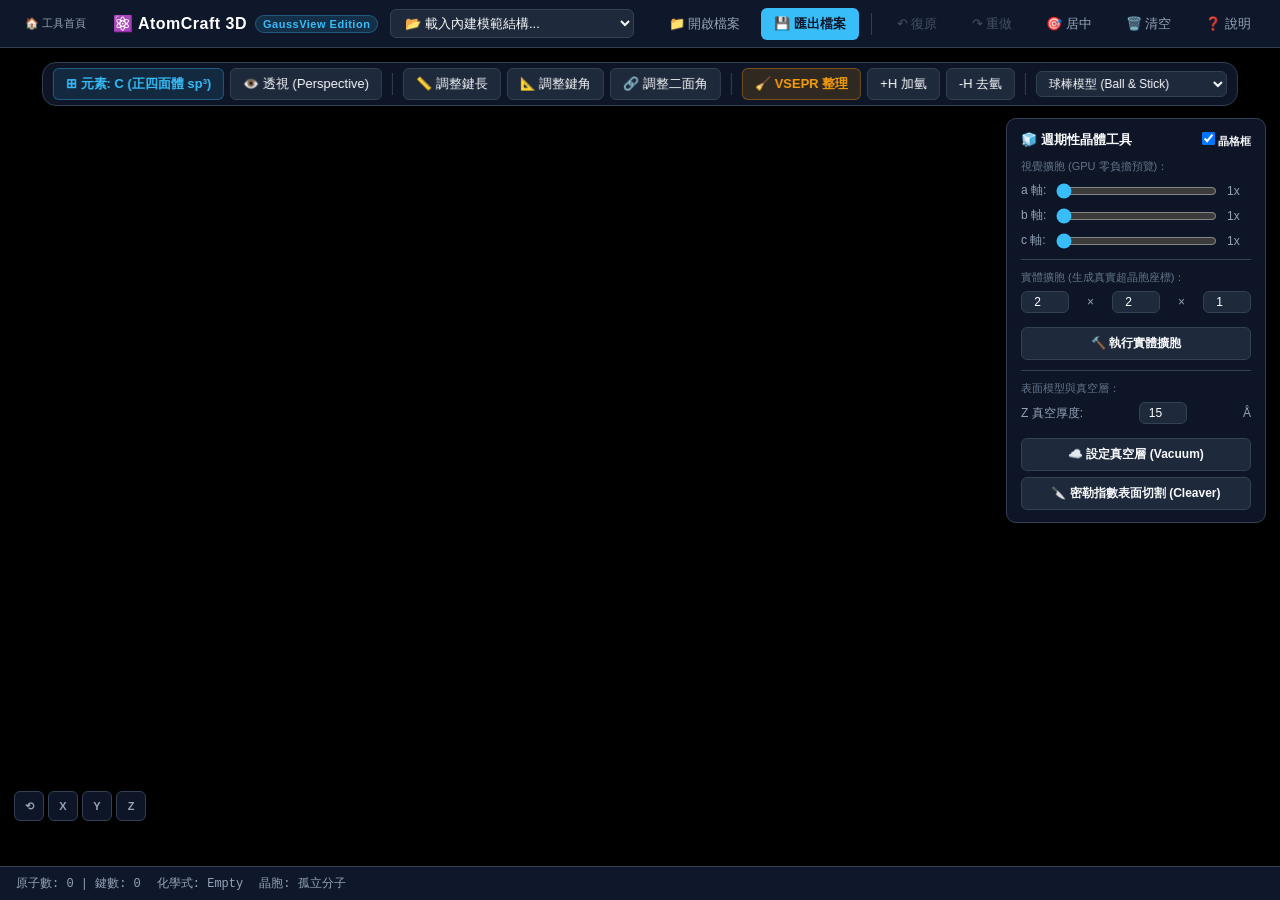
==== atomcraft/index.html @ 15bc182f "增加工具 增加 `atomcraft` 專案，用於3D分子材料模型建模" ====
<!DOCTYPE html>
<html lang="zh-Hant">
<head>
  <meta charset="UTF-8">
  <meta name="viewport" content="width=device-width, initial-scale=1.0">
  <title>AtomCraft 3D | 計算化學與材料建模工具 (GaussView Style Edition)</title>
  <link rel="stylesheet" href="css/style.css">
</head>
<body>

  <!-- ================= 1. 頂部主導覽列 ================= -->
  <header>
    <div class="brand-section">
      <a href="../index.html" class="btn-header" style="text-decoration: none; display: inline-flex; align-items: center; gap: 4px; padding: 4px 8px; font-size: 11px; margin-right: 6px;" title="返回工具箱首頁">🏠 工具首頁</a>
      <div class="brand-title">
        <span>⚛️ AtomCraft 3D</span>
        <span class="brand-badge">GaussView Edition</span>
      </div>
      <select id="preset-selector" class="dropdown-select" onchange="if(this.value) { window.app.loadPreset(this.value); this.value=''; }">
        <option value="" disabled selected>📂 載入內建模範結構...</option>
        <optgroup label="── 孤立小分子 (0D) ──">
          <option value="caffeine">☕ 咖啡因 (Caffeine)</option>
          <option value="benzene">⬡ 苯環 (Benzene)</option>
          <option value="ferrocene">🥪 二茂鐵 (Ferrocene)</option>
          <option value="water">💧 水分子 (Water)</option>
          <option value="methane">⛽ 甲烷 (Methane)</option>
        </optgroup>
        <optgroup label="── 週期性晶體與二維材料 ──">
          <option value="silicon">💎 矽金剛石晶體 (Silicon Bulk)</option>
          <option value="graphene">🕸️ 石墨烯 2D 材料 (Graphene)</option>
          <option value="rutile">🔴 金紅石二氧化鈦 (TiO2 Rutile)</option>
          <option value="nacl">🧂 食鹽晶體 (Rock Salt NaCl)</option>
        </optgroup>
      </select>
    </div>

    <div class="menu-section">
      <button class="btn-header" onclick="document.getElementById('file-input').click()" title="開啟結構檔 (XYZ, GJF, ORCA, POSCAR, CIF, PDB)">
        📁 開啟檔案
      </button>
      <input type="file" id="file-input" style="display: none;" accept=".xyz,.gjf,.com,.inp,.cif,.pdb,.vasp,POSCAR,CONTCAR">

      <button class="btn-header primary" id="btn-open-export">
        💾 匯出檔案
      </button>

      <div class="tool-separator"></div>

      <button class="btn-header" id="btn-undo" onclick="window.app.undo()" title="復原 (Ctrl+Z)" disabled>↶ 復原</button>
      <button class="btn-header" id="btn-redo" onclick="window.app.redo()" title="重做 (Ctrl+Y)" disabled>↷ 重做</button>
      <button class="btn-header" onclick="window.app.centerStructure()" title="居中分子或晶胞">🎯 居中</button>
      <button class="btn-header" onclick="window.app.clearStructure()" title="清空畫布">🗑️ 清空</button>
      <button class="btn-header" onclick="document.getElementById('modal-shortcuts').classList.add('show')" title="快捷鍵說明">❓ 說明</button>
    </div>
  </header>

  <!-- ================= 2. 主 3D 工作視窗 ================= -->
  <main class="workspace">
    <!-- Three.js 畫布容器 (左鍵旋轉、右鍵平移、滾輪縮放、點選原子量測) -->
    <div id="viewport"></div>

    <!-- 頂部 GaussView 風格核心工具列 (Ribbon) -->
    <div class="floating-ribbon">
      <!-- 週期表與替換筆刷按鈕 -->
      <button class="tool-btn elem-picker-btn" id="btn-elem-fragment" title="點擊開啟元素週期表，可自選元素與混成狀態並啟用替換筆刷">
        ⊞ 元素: C (正四面體 sp³)
      </button>

      <!-- 透視 / 正交 投影切換按鈕 -->
      <button class="tool-btn" id="btn-toggle-projection" title="點擊在透視投影與正交投影之間切換">
        👁️ 透視 (Perspective)
      </button>

      <div class="tool-separator"></div>

      <!-- GaussView 三大獨立幾何微調按鈕 -->
      <button class="tool-btn" id="btn-mod-bond" title="選取剛好 2 個原子時啟用：調整鍵長距離" disabled>
        📏 調整鍵長
      </button>
      <button class="tool-btn" id="btn-mod-angle" title="選取剛好 3 個原子時啟用：調整鍵角 (頂點為第2原子)" disabled>
        📐 調整鍵角
      </button>
      <button class="tool-btn" id="btn-mod-dihedral" title="選取剛好 4 個原子時啟用：調整二面角" disabled>
        🔗 調整二面角
      </button>

      <div class="tool-separator"></div>

      <!-- GaussView 掃把按鈕 🧹 -->
      <button class="tool-btn clean-btn" onclick="window.app.runVSEPRClean()" title="GaussView 掃把：VSEPR 快速整理鍵長與幾何構型 (快捷鍵: Space 或 Ctrl+E)">
        🧹 VSEPR 整理
      </button>

      <button class="tool-btn" onclick="window.app.addHydrogens()" title="自動補滿氫 (快捷鍵: H)">
        +H 加氫
      </button>
      <button class="tool-btn" onclick="window.app.removeHydrogens()" title="移除氫原子 (快捷鍵: Shift+H)">
        -H 去氫
      </button>

      <div class="tool-separator"></div>

      <select id="select-style" class="dropdown-select" style="font-size: 12px; padding: 4px 8px;">
        <option value="ball_and_stick" selected>球棒模型 (Ball & Stick)</option>
        <option value="spacefill">空間填充 (Space-filling CPK)</option>
        <option value="stick">棍狀模型 (Stick)</option>
        <option value="wireframe">線框模型 (Wireframe)</option>
      </select>
    </div>

    <!-- 浮動原子替換筆刷提示條 (Brush Mode HUD) -->
    <div class="brush-hud-banner" id="brush-hud" style="display: none;">
      <span id="brush-hud-label">🖌️ 原子替換筆刷啟動中：左鍵點擊原子替換為 <b>C</b></span>
      <button class="btn-exit-brush" id="btn-exit-brush">退出筆刷 (Esc)</button>
    </div>

    <!-- 右側週期性與晶胞擴充面板 (Crystal & Supercell Panel) -->
    <div class="side-panel crystal-panel" id="crystal-panel">
      <div class="panel-header">
        <span>🧊 週期性晶體工具</span>
        <label style="font-size: 11px; cursor: pointer;">
          <input type="checkbox" id="check-cell-box" checked onchange="window.app.renderer.showCellBox=this.checked; window.app.renderer.update(window.app.structure);"> 晶格框
        </label>
      </div>

      <div style="font-size: 11px; color: var(--text-dim); margin-bottom: 8px;">視覺擴胞 (GPU 零負擔預覽)：</div>
      <div class="panel-row">
        <span>a 軸:</span>
        <input type="range" id="slider-na" min="1" max="4" value="1">
        <span id="val-na" style="width: 24px;">1x</span>
      </div>
      <div class="panel-row">
        <span>b 軸:</span>
        <input type="range" id="slider-nb" min="1" max="4" value="1">
        <span id="val-nb" style="width: 24px;">1x</span>
      </div>
      <div class="panel-row">
        <span>c 軸:</span>
        <input type="range" id="slider-nc" min="1" max="4" value="1">
        <span id="val-nc" style="width: 24px;">1x</span>
      </div>

      <div class="tool-separator" style="width: 100%; height: 1px; margin: 10px 0;"></div>

      <div style="font-size: 11px; color: var(--text-dim); margin-bottom: 6px;">實體擴胞 (生成真實超晶胞座標)：</div>
      <div class="panel-row" style="gap: 4px;">
        <input type="number" id="input-expand-na" class="input-num" value="2" min="1" max="10">
        <span>×</span>
        <input type="number" id="input-expand-nb" class="input-num" value="2" min="1" max="10">
        <span>×</span>
        <input type="number" id="input-expand-nc" class="input-num" value="1" min="1" max="10">
      </div>
      <button class="btn-block" id="btn-expand-supercell">🔨 執行實體擴胞</button>

      <div class="tool-separator" style="width: 100%; height: 1px; margin: 10px 0;"></div>

      <div style="font-size: 11px; color: var(--text-dim); margin-bottom: 6px;">表面模型與真空層：</div>
      <div class="panel-row">
        <span>Z 真空厚度:</span>
        <input type="number" id="input-vacuum-thick" class="input-num" value="15" min="0" step="1">
        <span>Å</span>
      </div>
      <button class="btn-block" onclick="window.app.pushHistory(); Crystal.adjustVacuum(window.app.structure, document.getElementById('input-vacuum-thick').value); window.app.renderer.update(window.app.structure); window.app.updateUI(); window.app.showToast('已調整真空層');">
        ☁️ 設定真空層 (Vacuum)
      </button>
      <button class="btn-block" onclick="document.getElementById('modal-cleaver').classList.add('show')" style="margin-top: 6px;">
        🔪 密勒指數表面切割 (Cleaver)
      </button>
    </div>

    <!-- 視角快速對齊控制 (View Gizmo Controls) -->
    <div class="view-controls">
      <button class="view-btn" data-view="reset" title="重設視角視野">⟲</button>
      <button class="view-btn" data-view="x" title="沿 X 軸正視">X</button>
      <button class="view-btn" data-view="y" title="沿 Y 軸正視">Y</button>
      <button class="view-btn" data-view="z" title="沿 Z 軸俯視">Z</button>
    </div>
  </main>

  <!-- ================= 3. 底部狀態列與右下角量測 HUD ================= -->
  <footer>
    <div class="status-group">
      <span id="status-atoms">原子數: 0 | 鍵數: 0</span>
      <span id="status-formula">化學式: Empty</span>
      <span id="status-cell">晶胞: 孤立分子</span>
    </div>
    <div class="status-group">
      <!-- GaussView 1-2-3-4-5 即時量測與選取資訊顯示區 -->
      <span id="status-measurement" class="status-measurement"></span>
    </div>
  </footer>

  <!-- ================= 4. GaussView 風格週期表彈窗 (選取並啟用替換筆刷) ================= -->
  <div class="modal-overlay" id="modal-ptable">
    <div class="modal-card ptable-card">
      <div class="modal-header">
        <h3 style="display: flex; align-items: center; gap: 8px;">
          <span>⊞ 元素週期表 (選取元素並啟用替換筆刷)</span>
        </h3>
        <button class="modal-close" id="btn-close-ptable">&times;</button>
      </div>
      <div class="modal-body" style="padding: 12px 16px;">
        <div class="ptable-grid" id="ptable-grid"></div>

        <div class="hybrid-section">
          <div class="hybrid-header">
            <span id="ptable-selected-title" style="font-weight: 600; color: #fff;">已選中：C (碳 / Carbon - No.6)</span>
            <span style="font-size: 11px; color: var(--text-dim);">點選下方混成幾何，再按「啟用替換筆刷」</span>
          </div>
          <div class="hybrid-list" id="ptable-hybrid-list"></div>
        </div>
      </div>
      <div class="modal-footer">
        <button class="btn-header" onclick="document.getElementById('modal-ptable').classList.remove('show')">取消</button>
        <button class="btn-header primary" id="btn-start-brush" title="左鍵點擊畫布原子替換為所選元素，可連續替換多個原子，按 Esc 退出">
          🖌️ 啟用替換筆刷 (點擊原子替換)
        </button>
      </div>
    </div>
  </div>

  <!-- ================= 5. GaussView 幾何微調非阻塞式懸浮控制板 (Floating Dock，不遮擋分子視野) ================= -->
  <div class="floating-adjust-dock" id="adjust-dock" style="display: none;">
    <div class="adjust-dock-header">
      <span id="adjust-dock-title" style="font-size: 13px; font-weight: 700; color: var(--primary);">📏 調整鍵長</span>
      <button class="btn-dock-close" id="btn-dock-close" title="關閉微調 (Esc)">&times;</button>
    </div>
    <div class="adjust-dock-body">
      <div class="adjust-dock-row">
        <input type="range" id="slider-adjust" style="flex: 1; accent-color: var(--primary); cursor: pointer;">
        <input type="number" id="input-adjust" class="input-num" style="width: 80px; text-align: center;">
        <span id="adjust-dock-unit" style="font-size: 13px; font-weight: 700; color: #fff; width: 18px;">Å</span>
      </div>
      <div class="adjust-dock-modes-row">
        <div class="adjust-mode-item">
          <span id="adjust-mode-label-1" style="font-size: 11px; color: var(--text-muted); font-weight: 600;">原子 1:</span>
          <select id="adjust-mode-1" class="dropdown-select small">
            <option value="fixed" selected>Fixed (固定)</option>
            <option value="group">Move Group (移動基團)</option>
            <option value="atom">Move Atom (單獨移動)</option>
          </select>
        </div>
        <div class="adjust-mode-item">
          <span id="adjust-mode-label-2" style="font-size: 11px; color: var(--text-muted); font-weight: 600;">原子 2:</span>
          <select id="adjust-mode-2" class="dropdown-select small">
            <option value="group" selected>Move Group (移動基團)</option>
            <option value="atom">Move Atom (單獨移動)</option>
            <option value="fixed">Fixed (固定)</option>
          </select>
        </div>
      </div>
    </div>
  </div>

  <!-- ================= 6. 匯出設定彈窗 (Export Modal) ================= -->
  <div class="modal-overlay" id="modal-export">
    <div class="modal-card">
      <div class="modal-header">
        <h3>💾 匯出計算化學輸入檔 / 結構檔</h3>
        <button class="modal-close" id="btn-close-export">&times;</button>
      </div>
      <div class="modal-body">
        <div style="display: flex; gap: 12px;">
          <div class="form-group" style="flex: 1;">
            <label>匯出格式 (Target Format)</label>
            <select id="export-format" class="form-select">
              <option value="gjf" selected>Gaussian Input (*.gjf / *.com)</option>
              <option value="orca">ORCA Input (*.inp)</option>
              <option value="vasp">VASP POSCAR (Direct 分數座標)</option>
              <option value="qe">Quantum ESPRESSO (*.in)</option>
              <option value="xyz">Standard / Extended XYZ (*.xyz)</option>
              <option value="cif">Crystallographic Information (*.cif)</option>
              <option value="pdb">Protein Data Bank (*.pdb)</option>
            </select>
          </div>
          <div class="form-group" style="width: 80px;">
            <label>淨電荷</label>
            <input type="number" id="export-charge" class="form-input" value="0">
          </div>
          <div class="form-group" style="width: 80px;">
            <label>自旋重數</label>
            <input type="number" id="export-mult" class="form-input" value="1" min="1">
          </div>
        </div>

        <div class="form-group">
          <label>計算方法與關鍵字 Header (Route Line)</label>
          <input type="text" id="export-route" class="form-input" value="#p b3lyp/6-31g(d) opt freq">
        </div>

        <div class="form-group">
          <label>輸出內容預覽 (Preview)</label>
          <textarea id="export-preview" class="code-textarea" readonly></textarea>
        </div>
      </div>
      <div class="modal-footer">
        <button class="btn-header" id="btn-copy-export">📋 複製到剪貼簿</button>
        <button class="btn-header primary" id="btn-download-export">⬇️ 下載檔案</button>
      </div>
    </div>
  </div>

  <!-- ================= 7. 表面切割彈窗 (Surface Cleaver Modal) ================= -->
  <div class="modal-overlay" id="modal-cleaver">
    <div class="modal-card" style="width: 480px;">
      <div class="modal-header">
        <h3>🔪 密勒指數表面切割 (Miller Surface Cleaver)</h3>
        <button class="modal-close" onclick="document.getElementById('modal-cleaver').classList.remove('show')">&times;</button>
      </div>
      <div class="modal-body">
        <div class="form-group">
          <label>密勒指數 (Miller Indices h, k, l)</label>
          <div style="display: flex; gap: 8px;">
            <input type="number" id="cleave-h" class="form-input" value="0" style="text-align: center;">
            <input type="number" id="cleave-k" class="form-input" value="0" style="text-align: center;">
            <input type="number" id="cleave-l" class="form-input" value="1" style="text-align: center;">
          </div>
        </div>
        <div class="form-group">
          <label>Slab 切片重複層數 (Layers / Multiplier)</label>
          <input type="number" id="cleave-layers" class="form-input" value="3" min="1" max="10">
        </div>
        <div class="form-group">
          <label>真空層厚度 (Vacuum Thickness in Å)</label>
          <input type="number" id="cleave-vacuum" class="form-input" value="15.0" min="0" step="1">
        </div>
      </div>
      <div class="modal-footer">
        <button class="btn-header" onclick="document.getElementById('modal-cleaver').classList.remove('show')">取消</button>
        <button class="btn-header primary" onclick="
          window.app.pushHistory();
          const h = parseInt(document.getElementById('cleave-h').value, 10);
          const k = parseInt(document.getElementById('cleave-k').value, 10);
          const l = parseInt(document.getElementById('cleave-l').value, 10);
          const layers = parseInt(document.getElementById('cleave-layers').value, 10);
          const vac = parseFloat(document.getElementById('cleave-vacuum').value);
          if (Crystal.cleaveSurface(window.app.structure, h, k, l, layers, vac)) {
            window.app.renderer.resetCamera(window.app.structure);
            window.app.renderer.update(window.app.structure);
            window.app.updateUI();
            window.app.showToast(`已生成 (${h} ${k} ${l}) 表面 Slab 模型`);
          }
          document.getElementById('modal-cleaver').classList.remove('show');
        ">🔪 生成表面 Slab</button>
      </div>
    </div>
  </div>

  <!-- ================= 8. 快捷鍵說明彈窗 (Shortcuts Modal) ================= -->
  <div class="modal-overlay" id="modal-shortcuts">
    <div class="modal-card" style="width: 560px;">
      <div class="modal-header">
        <h3>⌨️ 鍵盤與滑鼠快捷鍵指南 (GaussView Style)</h3>
        <button class="modal-close" onclick="document.getElementById('modal-shortcuts').classList.remove('show')">&times;</button>
      </div>
      <div class="modal-body" style="font-size: 13px; line-height: 1.7;">
        <table style="width: 100%; border-collapse: collapse; color: var(--text-main);">
          <tr style="border-bottom: 1px solid var(--border);">
            <th style="text-align: left; padding: 6px 0; color: var(--primary);">操作 / 按鍵</th>
            <th style="text-align: left; padding: 6px 0; color: var(--primary);">功能說明</th>
          </tr>
          <tr><td style="padding: 5px 0;"><b>滑鼠左鍵拖曳</b></td><td>3D 視角旋轉 (Orbit)</td></tr>
          <tr><td style="padding: 5px 0;"><b>滑鼠右鍵 / 滾輪拖曳</b></td><td>3D 視角平移 (Pan)</td></tr>
          <tr><td style="padding: 5px 0;"><b>滾輪滾動</b></td><td>縮放視野 (Zoom)</td></tr>
          <tr><td style="padding: 5px 0;"><b>點擊原子 (1~4下)</b></td><td>依序量測：第1下顯示坐標，第2下顯示鍵長，第3下顯示鍵角，第4下顯示二面角</td></tr>
          <tr><td style="padding: 5px 0;"><b>點擊第 5 下</b></td><td>自動取消前 4 顆選取，重新從第 1 顆開始循環量測</td></tr>
          <tr><td style="padding: 5px 0;"><b>點擊空白處</b></td><td>取消所有選取，清空量測資訊</td></tr>
          <tr><td style="padding: 5px 0;"><b>替換筆刷模式</b></td><td>點擊週期表啟用筆刷，點擊原子直接置換為該元素，按 Esc 退出</td></tr>
          <tr><td style="padding: 5px 0;"><b>Alt + 左鍵拖曳</b></td><td>旋轉選中的原子群 (Rotate Selected)</td></tr>
          <tr><td style="padding: 5px 0;"><b>Alt + 右鍵拖曳</b></td><td>平移選中的原子群 (Translate Selected)</td></tr>
          <tr><td style="padding: 5px 0;"><b>Ctrl + Z / Ctrl + Y</b></td><td>復原 (Undo) / 重做 (Redo)</td></tr>
          <tr><td style="padding: 5px 0;"><b>Space / Ctrl + E</b></td><td>🧹 觸發 VSEPR 掃把幾何整理</td></tr>
          <tr><td style="padding: 5px 0;"><b>H / Shift + H</b></td><td>自動補氫 (+H) / 移除氫 (-H)</td></tr>
          <tr><td style="padding: 5px 0;"><b>Ctrl + A</b></td><td>全選所有原子</td></tr>
          <tr><td style="padding: 5px 0;"><b>Delete / Backspace</b></td><td>刪除選中的原子</td></tr>
          <tr><td style="padding: 5px 0;"><b>直接拖曳檔案進視窗</b></td><td>支援 XYZ, GJF, ORCA, POSCAR, CIF, PDB</td></tr>
        </table>
      </div>
      <div class="modal-footer">
        <button class="btn-header primary" onclick="document.getElementById('modal-shortcuts').classList.remove('show')">了解</button>
      </div>
    </div>
  </div>

  <!-- ================= 載入函式庫與核心模組 ================= -->
  <!-- 1. Three.js 核心與軌道控制器 (本地離線相容) -->
  <script src="lib/three.min.js"></script>
  <script src="lib/OrbitControls.js"></script>

  <!-- 2. AtomCraft 3D 核心化學與材料模組 -->
  <script src="js/elements.js"></script>
  <script src="js/periodic_table.js"></script>
  <script src="js/structure.js"></script>
  <script src="js/vsepr.js"></script>
  <script src="js/crystal.js"></script>
  <script src="js/adjust_geometry.js"></script>
  <script src="js/parsers.js"></script>
  <script src="js/presets.js"></script>
  <script src="js/renderer.js"></script>
  <script src="js/controls.js"></script>
  <script src="js/app.js"></script>

</body>
</html>
---- atomcraft/css/style.css ----
/* style.css - AtomCraft 3D (GaussView Style Professional Dark Theme) */

:root {
  --bg-main: #0b0f19;
  --bg-panel: rgba(15, 23, 42, 0.92);
  --bg-panel-solid: #0f172a;
  --bg-card: #1e293b;
  --border: #334155;
  --border-light: #475569;
  --primary: #38bdf8;
  --primary-hover: #0ea5e9;
  --primary-glow: rgba(56, 189, 248, 0.25);
  --accent-gold: #f59e0b;
  --accent-gold-hover: #d97706;
  --accent-green: #10b981;
  --accent-red: #ef4444;
  --text-main: #f8fafc;
  --text-muted: #94a3b8;
  --text-dim: #64748b;
  --radius-sm: 6px;
  --radius-md: 10px;
  --radius-lg: 14px;
  --shadow-panel: 0 10px 25px -5px rgba(0, 0, 0, 0.5), 0 8px 10px -6px rgba(0, 0, 0, 0.5);
  --font-mono: ui-monospace, SFMono-Regular, Menlo, Monaco, Consolas, "Liberation Mono", "Courier New", monospace;
}

* {
  box-sizing: border-box;
  margin: 0;
  padding: 0;
}

body {
  font-family: -apple-system, BlinkMacSystemFont, "Segoe UI", Roboto, "Helvetica Neue", Arial, sans-serif;
  background-color: var(--bg-main);
  color: var(--text-main);
  height: 100vh;
  width: 100vw;
  overflow: hidden;
  display: flex;
  flex-direction: column;
  user-select: none;
}

/* ========================================================
   1. 頂部主選單列 (Top Header)
   ======================================================== */
header {
  height: 48px;
  background: var(--bg-panel-solid);
  border-bottom: 1px solid var(--border);
  display: flex;
  align-items: center;
  justify-content: space-between;
  padding: 0 16px;
  z-index: 100;
  flex-shrink: 0;
}

.brand-section {
  display: flex;
  align-items: center;
  gap: 12px;
}

.brand-title {
  font-size: 16px;
  font-weight: 700;
  letter-spacing: 0.5px;
  display: flex;
  align-items: center;
  gap: 8px;
  color: #fff;
}

.brand-badge {
  font-size: 11px;
  font-weight: 600;
  background: rgba(56, 189, 248, 0.15);
  color: var(--primary);
  border: 1px solid rgba(56, 189, 248, 0.3);
  padding: 2px 7px;
  border-radius: 999px;
}

.menu-section {
  display: flex;
  align-items: center;
  gap: 8px;
}

.btn-header {
  background: transparent;
  color: var(--text-muted);
  border: 1px solid transparent;
  padding: 6px 12px;
  font-size: 13px;
  font-weight: 500;
  border-radius: var(--radius-sm);
  cursor: pointer;
  display: inline-flex;
  align-items: center;
  gap: 6px;
  transition: all 0.15s ease;
}

.btn-header:hover:not(:disabled) {
  background: var(--bg-card);
  color: var(--text-main);
  border-color: var(--border);
}

.btn-header:disabled {
  opacity: 0.4;
  cursor: not-allowed;
}

.btn-header.primary {
  background: var(--primary);
  color: #0f172a;
  font-weight: 600;
}

.btn-header.primary:hover {
  background: var(--primary-hover);
  box-shadow: 0 0 12px var(--primary-glow);
}

select.dropdown-select {
  background: var(--bg-card);
  color: var(--text-main);
  border: 1px solid var(--border);
  padding: 5px 10px;
  border-radius: var(--radius-sm);
  font-size: 13px;
  outline: none;
  cursor: pointer;
}

select.dropdown-select:focus {
  border-color: var(--primary);
}

/* ========================================================
   2. 主工作區與頂部 GaussView 工具列 (Ribbon)
   ======================================================== */
.workspace {
  flex: 1;
  position: relative;
  overflow: hidden;
  display: flex;
}

#viewport {
  width: 100%;
  height: 100%;
  position: absolute;
  top: 0;
  left: 0;
  z-index: 1;
}

/* 浮動頂部 GaussView 工具列 */
.floating-ribbon {
  position: absolute;
  top: 14px;
  left: 50%;
  transform: translateX(-50%);
  z-index: 20;
  background: var(--bg-panel);
  backdrop-filter: blur(12px);
  border: 1px solid var(--border);
  border-radius: var(--radius-lg);
  padding: 5px 10px;
  display: flex;
  align-items: center;
  gap: 6px;
  box-shadow: var(--shadow-panel);
}

.tool-separator {
  width: 1px;
  height: 22px;
  background: var(--border);
  margin: 0 4px;
}

.tool-btn {
  background: var(--bg-card);
  color: var(--text-main);
  border: 1px solid var(--border);
  padding: 6px 12px;
  border-radius: var(--radius-sm);
  font-size: 13px;
  font-weight: 500;
  cursor: pointer;
  display: inline-flex;
  align-items: center;
  gap: 6px;
  transition: all 0.15s ease;
  white-space: nowrap;
}

.tool-btn:hover {
  background: #334155;
  border-color: #475569;
}

/* 元素選取器按鈕 */
.tool-btn.elem-picker-btn {
  background: rgba(56, 189, 248, 0.12);
  color: var(--primary);
  border: 1px solid rgba(56, 189, 248, 0.35);
  font-weight: 600;
}

.tool-btn.elem-picker-btn:hover {
  background: var(--primary);
  color: #0f172a;
}

/* GaussView 掃把按鈕 🧹 */
.tool-btn.clean-btn {
  background: rgba(245, 158, 11, 0.15);
  color: var(--accent-gold);
  border: 1px solid rgba(245, 158, 11, 0.35);
  font-weight: 600;
}

.tool-btn.clean-btn:hover {
  background: var(--accent-gold);
  color: #0f172a;
  box-shadow: 0 0 14px rgba(245, 158, 11, 0.4);
}

/* ========================================================
   3. 浮動功能側邊面板 (Side Panels)
   ======================================================== */
.side-panel {
  position: absolute;
  z-index: 20;
  background: var(--bg-panel);
  backdrop-filter: blur(12px);
  border: 1px solid var(--border);
  border-radius: var(--radius-md);
  padding: 12px 14px;
  box-shadow: var(--shadow-panel);
}

/* 右側週期性與擴胞面板 */
.crystal-panel {
  right: 14px;
  top: 70px;
  width: 260px;
}

.panel-header {
  font-size: 13px;
  font-weight: 600;
  color: var(--text-main);
  margin-bottom: 10px;
  display: flex;
  align-items: center;
  justify-content: space-between;
}

.panel-row {
  display: flex;
  align-items: center;
  justify-content: space-between;
  margin-bottom: 8px;
  font-size: 12px;
  color: var(--text-muted);
}

.panel-row input[type="range"] {
  flex: 1;
  margin: 0 10px;
  accent-color: var(--primary);
  cursor: pointer;
}

.input-num {
  width: 48px;
  background: var(--bg-card);
  border: 1px solid var(--border);
  color: #fff;
  padding: 3px 6px;
  border-radius: var(--radius-sm);
  font-size: 12px;
  text-align: center;
}

.btn-block {
  width: 100%;
  background: var(--bg-card);
  border: 1px solid var(--border);
  color: var(--text-main);
  padding: 7px 10px;
  border-radius: var(--radius-sm);
  font-size: 12px;
  font-weight: 600;
  cursor: pointer;
  transition: all 0.15s ease;
  margin-top: 6px;
}

.btn-block:hover {
  background: var(--primary);
  color: #0f172a;
  border-color: var(--primary);
}

/* 浮動原子替換筆刷提示條 (Brush Mode HUD) */
.brush-hud-banner {
  position: absolute;
  top: 66px;
  left: 50%;
  transform: translateX(-50%);
  z-index: 30;
  background: rgba(15, 23, 42, 0.95);
  backdrop-filter: blur(12px);
  border: 1.5px solid var(--accent-gold);
  box-shadow: 0 0 20px rgba(245, 158, 11, 0.35);
  border-radius: var(--radius-md);
  padding: 8px 18px;
  display: flex;
  align-items: center;
  gap: 16px;
  font-size: 13px;
  color: #fff;
}

.btn-exit-brush {
  background: #334155;
  border: 1px solid #64748b;
  color: #f8fafc;
  padding: 4px 12px;
  border-radius: var(--radius-sm);
  font-size: 12px;
  cursor: pointer;
  font-weight: 600;
  transition: all 0.15s ease;
}

.btn-exit-brush:hover {
  background: #ef4444;
  border-color: #ef4444;
}

body.brush-mode-active #viewport {
  cursor: crosshair !important;
}

.tool-btn.active-tool {
  background: var(--primary) !important;
  color: #0f172a !important;
  font-weight: 700;
  border-color: var(--primary) !important;
  box-shadow: 0 0 14px var(--primary-glow);
}

/* ========================================================
   非阻塞式幾何微調懸浮控制板 (Floating Adjust Dock)
   ======================================================== */
.floating-adjust-dock {
  position: absolute;
  bottom: 45px;
  left: 50%;
  transform: translateX(-50%);
  z-index: 25;
  background: rgba(15, 23, 42, 0.92);
  backdrop-filter: blur(14px);
  border: 1.5px solid var(--primary);
  border-radius: var(--radius-md);
  box-shadow: 0 12px 30px rgba(0, 0, 0, 0.6), 0 0 18px var(--primary-glow);
  padding: 10px 16px;
  width: 440px;
  max-width: 90vw;
  display: flex;
  flex-direction: column;
  gap: 8px;
  animation: fadeIn 0.2s ease;
}

.adjust-dock-header {
  display: flex;
  justify-content: space-between;
  align-items: center;
}

.btn-dock-close {
  background: transparent;
  border: none;
  color: var(--text-muted);
  font-size: 20px;
  cursor: pointer;
  line-height: 1;
}

.btn-dock-close:hover {
  color: #fff;
}

.adjust-dock-body {
  display: flex;
  flex-direction: column;
  gap: 6px;
}

.adjust-dock-row {
  display: flex;
  align-items: center;
  gap: 12px;
}

.adjust-dock-modes-row {
  display: flex;
  justify-content: space-between;
  align-items: center;
  gap: 12px;
  margin-top: 4px;
}

.adjust-mode-item {
  display: flex;
  align-items: center;
  gap: 6px;
}

.dropdown-select.small {
  padding: 3px 6px;
  font-size: 11px;
  height: 25px;
  background: var(--bg-card);
  color: #fff;
  border: 1px solid var(--border);
  border-radius: 4px;
}

/* 視角快速對齊控制 (View Gizmo Controls) */
.view-controls {
  position: absolute;
  left: 14px;
  bottom: 45px;
  z-index: 20;
  display: flex;
  gap: 4px;
}

.view-btn {
  background: var(--bg-panel);
  border: 1px solid var(--border);
  color: var(--text-muted);
  width: 30px;
  height: 30px;
  border-radius: var(--radius-sm);
  font-size: 11px;
  font-weight: 700;
  cursor: pointer;
  transition: all 0.15s ease;
}

.view-btn:hover {
  color: #fff;
  border-color: var(--primary);
}

/* ========================================================
   4. 底部狀態列與右下角量測 HUD
   ======================================================== */
footer {
  height: 34px;
  background: var(--bg-panel-solid);
  border-top: 1px solid var(--border);
  display: flex;
  align-items: center;
  justify-content: space-between;
  padding: 0 16px;
  font-size: 12px;
  color: var(--text-muted);
  font-family: var(--font-mono);
  z-index: 100;
  flex-shrink: 0;
}

.status-group {
  display: flex;
  align-items: center;
  gap: 16px;
}

.status-measurement {
  color: var(--accent-gold);
  font-weight: 600;
  display: flex;
  align-items: center;
  gap: 6px;
}

.badge-atom {
  background: #334155;
  color: #38bdf8;
  padding: 1px 6px;
  border-radius: 4px;
  font-weight: 700;
}

/* ========================================================
   5. GaussView 元素週期表彈窗樣式 (Periodic Table Modal)
   ======================================================== */
.ptable-card {
  width: 960px;
  max-width: 95vw;
  max-height: 92vh;
}

.ptable-grid {
  display: grid;
  grid-template-columns: repeat(18, 1fr);
  grid-template-rows: repeat(7, auto);
  gap: 4px;
  margin-bottom: 16px;
  overflow-x: auto;
  padding-bottom: 4px;
}

.ptable-cell {
  background: #1e293b;
  border: 1px solid #334155;
  border-radius: 4px;
  padding: 4px 2px;
  text-align: center;
  cursor: pointer;
  transition: all 0.12s ease;
  min-width: 44px;
  min-height: 48px;
  display: flex;
  flex-direction: column;
  justify-content: center;
}

.ptable-cell:hover {
  transform: translateY(-2px);
  border-color: #60a5fa;
  box-shadow: 0 4px 10px rgba(0,0,0,0.3);
}

.ptable-cell.selected {
  border: 2px solid var(--primary);
  background: rgba(56, 189, 248, 0.2);
  box-shadow: 0 0 12px var(--primary-glow);
}

.ptable-num {
  font-size: 9px;
  color: #64748b;
  line-height: 1;
}

.ptable-sym {
  font-size: 14px;
  font-weight: 700;
  line-height: 1.2;
}

.ptable-name {
  font-size: 10px;
  color: #94a3b8;
  line-height: 1;
}

/* 混成模式幾何選取列 (底部) */
.hybrid-section {
  background: #090d16;
  border: 1px solid var(--border);
  border-radius: var(--radius-md);
  padding: 12px 16px;
  margin-top: 10px;
}

.hybrid-header {
  font-size: 13px;
  color: var(--text-muted);
  margin-bottom: 10px;
  display: flex;
  justify-content: space-between;
  align-items: center;
}

.hybrid-list {
  display: flex;
  gap: 8px;
  flex-wrap: wrap;
}

.btn-hybrid {
  background: #1e293b;
  border: 1px solid #334155;
  color: #e2e8f0;
  padding: 7px 14px;
  border-radius: var(--radius-sm);
  font-size: 12px;
  font-weight: 500;
  cursor: pointer;
  transition: all 0.15s ease;
}

.btn-hybrid:hover {
  background: #334155;
  border-color: #64748b;
}

.btn-hybrid.active {
  background: var(--primary);
  color: #0f172a;
  border-color: var(--primary);
  font-weight: 700;
}

/* ========================================================
   6. 常規對話框與通知 (Modal Dialogs & Toast)
   ======================================================== */
.modal-overlay {
  position: fixed;
  top: 0;
  left: 0;
  width: 100vw;
  height: 100vh;
  background: rgba(0, 0, 0, 0.75);
  backdrop-filter: blur(6px);
  z-index: 200;
  display: none;
  align-items: center;
  justify-content: center;
}

.modal-overlay.show {
  display: flex;
}

.modal-card {
  background: var(--bg-panel-solid);
  border: 1px solid var(--border-light);
  border-radius: var(--radius-lg);
  width: 640px;
  max-width: 90vw;
  max-height: 85vh;
  display: flex;
  flex-direction: column;
  box-shadow: 0 20px 40px rgba(0,0,0,0.6);
  overflow: hidden;
}

.modal-header {
  padding: 14px 20px;
  border-bottom: 1px solid var(--border);
  display: flex;
  align-items: center;
  justify-content: space-between;
}

.modal-header h3 {
  font-size: 16px;
  font-weight: 600;
  color: #fff;
}

.modal-close {
  background: transparent;
  border: none;
  color: var(--text-muted);
  font-size: 22px;
  cursor: pointer;
  line-height: 1;
}

.modal-close:hover {
  color: #fff;
}

.modal-body {
  padding: 16px 20px;
  overflow-y: auto;
  display: flex;
  flex-direction: column;
  gap: 12px;
}

.form-group {
  display: flex;
  flex-direction: column;
  gap: 6px;
}

.form-group label {
  font-size: 12px;
  font-weight: 600;
  color: var(--text-muted);
}

.form-input, .form-select {
  background: var(--bg-card);
  border: 1px solid var(--border);
  color: #fff;
  padding: 8px 12px;
  border-radius: var(--radius-sm);
  font-size: 13px;
  outline: none;
}

.form-input:focus, .form-select:focus {
  border-color: var(--primary);
}

.code-textarea {
  background: #090d16;
  border: 1px solid var(--border);
  color: #38bdf8;
  font-family: var(--font-mono);
  font-size: 12px;
  padding: 12px;
  border-radius: var(--radius-sm);
  height: 220px;
  resize: vertical;
  outline: none;
}

.modal-footer {
  padding: 12px 20px;
  border-top: 1px solid var(--border);
  display: flex;
  justify-content: flex-end;
  gap: 10px;
}

/* 輕量通知 */
.toast-notification {
  position: fixed;
  bottom: 50px;
  left: 50%;
  transform: translateX(-50%) translateY(20px);
  background: rgba(30, 41, 59, 0.95);
  color: #fff;
  border: 1px solid var(--border-light);
  padding: 8px 18px;
  border-radius: 999px;
  font-size: 13px;
  font-weight: 500;
  box-shadow: 0 10px 25px rgba(0,0,0,0.4);
  opacity: 0;
  pointer-events: none;
  transition: all 0.25s cubic-bezier(0.16, 1, 0.3, 1);
  z-index: 300;
}

.toast-notification.show {
  opacity: 1;
  transform: translateX(-50%) translateY(0);
}

body.drag-active {
  outline: 4px dashed var(--primary);
  outline-offset: -8px;
}
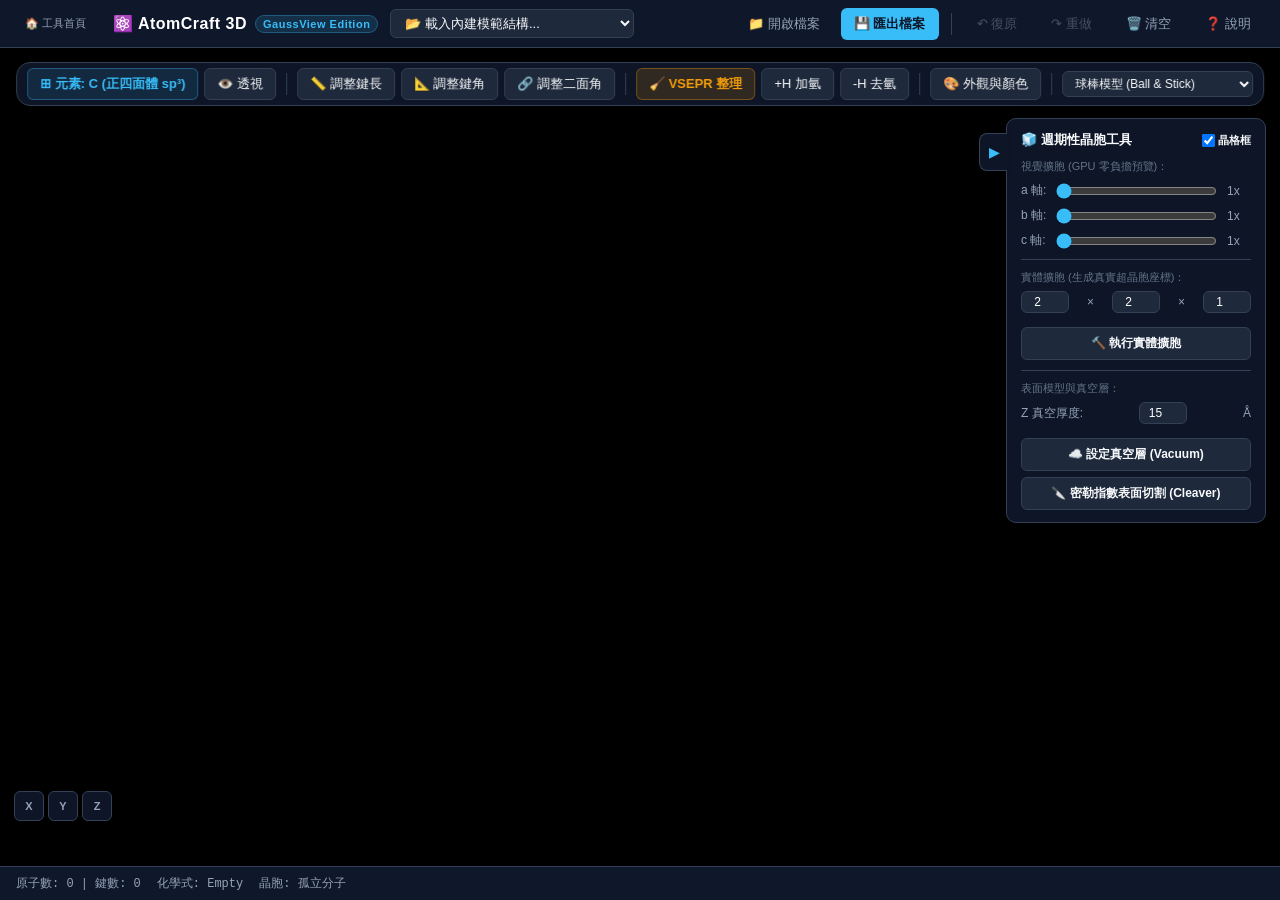
==== commit 4888db82: "版本更新" ====
--- a/atomcraft/index.html
+++ b/atomcraft/index.html
@@ -35,10 +35,10 @@
     </div>
 
     <div class="menu-section">
-      <button class="btn-header" onclick="document.getElementById('file-input').click()" title="開啟結構檔 (XYZ, GJF, ORCA, POSCAR, CIF, PDB)">
+      <button class="btn-header" onclick="document.getElementById('file-input').click()" title="開啟結構檔 (XYZ, GJF, ORCA, VASP, CIF, PDB, Tinker, LAMMPS)">
         📁 開啟檔案
       </button>
-      <input type="file" id="file-input" style="display: none;" accept=".xyz,.gjf,.com,.inp,.cif,.pdb,.vasp,POSCAR,CONTCAR">
+      <input type="file" id="file-input" style="display: none;" accept=".xyz,.gjf,.com,.inp,.cif,.pdb,.vasp,.data,.lammps,.lammpstrj,.dump,.arc,POSCAR,CONTCAR">
 
       <button class="btn-header primary" id="btn-open-export">
         💾 匯出檔案
@@ -48,7 +48,6 @@
 
       <button class="btn-header" id="btn-undo" onclick="window.app.undo()" title="復原 (Ctrl+Z)" disabled>↶ 復原</button>
       <button class="btn-header" id="btn-redo" onclick="window.app.redo()" title="重做 (Ctrl+Y)" disabled>↷ 重做</button>
-      <button class="btn-header" onclick="window.app.centerStructure()" title="居中分子或晶胞">🎯 居中</button>
       <button class="btn-header" onclick="window.app.clearStructure()" title="清空畫布">🗑️ 清空</button>
       <button class="btn-header" onclick="document.getElementById('modal-shortcuts').classList.add('show')" title="快捷鍵說明">❓ 說明</button>
     </div>
@@ -66,21 +65,21 @@
         ⊞ 元素: C (正四面體 sp³)
       </button>
 
-      <!-- 透視 / 正交 投影切換按鈕 -->
+      <!-- 透視 / 正交 投影切換按鈕 (簡化為圖示+中文) -->
       <button class="tool-btn" id="btn-toggle-projection" title="點擊在透視投影與正交投影之間切換">
-        👁️ 透視 (Perspective)
+        👁️ 透視
       </button>
 
       <div class="tool-separator"></div>
 
       <!-- GaussView 三大獨立幾何微調按鈕 -->
-      <button class="tool-btn" id="btn-mod-bond" title="選取剛好 2 個原子時啟用：調整鍵長距離" disabled>
+      <button class="tool-btn" id="btn-mod-bond" title="選取剛好 2 個原子時啟用：調整鍵長距離">
         📏 調整鍵長
       </button>
-      <button class="tool-btn" id="btn-mod-angle" title="選取剛好 3 個原子時啟用：調整鍵角 (頂點為第2原子)" disabled>
+      <button class="tool-btn" id="btn-mod-angle" title="選取剛好 3 個原子時啟用：調整鍵角 (頂點為第2原子)">
         📐 調整鍵角
       </button>
-      <button class="tool-btn" id="btn-mod-dihedral" title="選取剛好 4 個原子時啟用：調整二面角" disabled>
+      <button class="tool-btn" id="btn-mod-dihedral" title="選取剛好 4 個原子時啟用：調整二面角">
         🔗 調整二面角
       </button>
 
@@ -96,6 +95,13 @@
       </button>
       <button class="tool-btn" onclick="window.app.removeHydrogens()" title="移除氫原子 (快捷鍵: Shift+H)">
         -H 去氫
+      </button>
+
+      <div class="tool-separator"></div>
+
+      <!-- 外觀與色彩自訂按鈕 🎨 -->
+      <button class="tool-btn" id="btn-open-appearance" title="設定背景顏色、特定元素樣式與個別原子色彩大小">
+        🎨 外觀與顏色
       </button>
 
       <div class="tool-separator"></div>
@@ -106,19 +112,31 @@
         <option value="stick">棍狀模型 (Stick)</option>
         <option value="wireframe">線框模型 (Wireframe)</option>
       </select>
-    </div>
-
-    <!-- 浮動原子替換筆刷提示條 (Brush Mode HUD) -->
-    <div class="brush-hud-banner" id="brush-hud" style="display: none;">
-      <span id="brush-hud-label">🖌️ 原子替換筆刷啟動中：左鍵點擊原子替換為 <b>C</b></span>
-      <button class="btn-exit-brush" id="btn-exit-brush">退出筆刷 (Esc)</button>
-    </div>
-
-    <!-- 右側週期性與晶胞擴充面板 (Crystal & Supercell Panel) -->
-    <div class="side-panel crystal-panel" id="crystal-panel">
+
+      <!-- 空間填充大小縮放滑桿 (僅在 spacefill 模式顯示) -->
+      <div id="spacefill-scale-wrapper" style="display: none; align-items: center; gap: 4px; margin-left: 2px;">
+        <span style="font-size: 11px; color: var(--text-dim);">尺寸:</span>
+        <input type="range" id="slider-spacefill" min="0.3" max="1.6" step="0.05" value="1.0" style="width: 70px; accent-color: var(--primary); cursor: pointer;">
+        <span id="val-spacefill" style="font-size: 11px; color: #fff; width: 26px;">1.0x</span>
+      </div>
+    </div>
+
+    <!-- 框選多個原子半透明矩形框 (Shift + 左鍵拖曳) -->
+    <div id="marquee-selection-box" class="marquee-selection-box" style="display: none;"></div>
+
+    <!-- 筆刷模式進行中狀態提示條 (HUD) -->
+    <div class="brush-hud" id="brush-hud" style="display: none;">
+      <span id="brush-hud-label">🖌️ 筆刷模式中：點擊原子替換，點擊空白處新增原子</span>
+      <button class="btn-exit-brush" id="btn-exit-brush" title="退出替換/新增筆刷模式 (Esc)">✕ 結束筆刷 (Esc)</button>
+    </div>
+
+    <!-- 右側週期性系統與晶胞工具面板 (可平滑摺疊收合至右側) -->
+    <div class="floating-panel" id="crystal-panel">
+      <!-- 展開/收合標籤切換按鈕 -->
+      <button class="crystal-collapse-btn" id="btn-toggle-crystal-panel" title="收合/展開週期性工具">▶</button>
       <div class="panel-header">
-        <span>🧊 週期性晶體工具</span>
-        <label style="font-size: 11px; cursor: pointer;">
+        <span>🧊 週期性晶胞工具</span>
+        <label style="font-size: 11px; cursor: pointer; display: flex; align-items: center; gap: 3px;">
           <input type="checkbox" id="check-cell-box" checked onchange="window.app.renderer.showCellBox=this.checked; window.app.renderer.update(window.app.structure);"> 晶格框
         </label>
       </div>
@@ -170,7 +188,6 @@
 
     <!-- 視角快速對齊控制 (View Gizmo Controls) -->
     <div class="view-controls">
-      <button class="view-btn" data-view="reset" title="重設視角視野">⟲</button>
       <button class="view-btn" data-view="x" title="沿 X 軸正視">X</button>
       <button class="view-btn" data-view="y" title="沿 Y 軸正視">Y</button>
       <button class="view-btn" data-view="z" title="沿 Z 軸俯視">Z</button>
@@ -247,6 +264,18 @@
             <option value="atom">Move Atom (單獨移動)</option>
             <option value="fixed">Fixed (固定)</option>
           </select>
+        </div>
+      </div>
+
+      <!-- 鍵結拓樸狀態設定 (Bond Type / Topology Selector - 僅在調整鍵長時顯示) -->
+      <div id="adjust-dock-bond-type-row" class="adjust-dock-bond-type-row" style="display: none; margin-top: 8px; padding-top: 8px; border-top: 1px dashed #334155; flex-direction: column; gap: 4px;">
+        <span style="font-size: 11px; color: var(--text-dim); font-weight: 600;">成鍵類型 (Topology):</span>
+        <div class="bond-type-btn-group" id="bond-type-btn-group" style="display: flex; gap: 4px; flex-wrap: wrap;">
+          <button class="btn-bond-type" data-order="0" title="無鍵結 (清除兩原子間連線)">🚫 無鍵結</button>
+          <button class="btn-bond-type active" data-order="1" title="單鍵 (Single Bond)">➖ 單鍵</button>
+          <button class="btn-bond-type" data-order="2" title="雙鍵 (Double Bond)">⚌ 雙鍵</button>
+          <button class="btn-bond-type" data-order="3" title="三鍵 (Triple Bond)">⚞ 三鍵</button>
+          <button class="btn-bond-type" data-order="hb" title="氫鍵 (Hydrogen Bond / 虛線鍵)">⋯ 氫鍵</button>
         </div>
       </div>
     </div>
@@ -271,6 +300,8 @@
               <option value="xyz">Standard / Extended XYZ (*.xyz)</option>
               <option value="cif">Crystallographic Information (*.cif)</option>
               <option value="pdb">Protein Data Bank (*.pdb)</option>
+              <option value="tinker">Tinker Cartesian XYZ (*.arc / *.xyz)</option>
+              <option value="lammps">LAMMPS Data File (*.data / *.lammps)</option>
             </select>
           </div>
           <div class="form-group" style="width: 80px;">
@@ -346,7 +377,94 @@
     </div>
   </div>
 
-  <!-- ================= 8. 快捷鍵說明彈窗 (Shortcuts Modal) ================= -->
+  <!-- ================= 8. 外觀與色彩樣式懸浮面板 (Non-blocking Floating Dock) ================= -->
+  <div class="floating-dock-panel appearance-dock" id="appearance-dock" style="display: none;">
+    <div class="appearance-dock-header">
+      <div style="display: flex; align-items: center; gap: 6px;">
+        <span style="font-size: 14px;">🎨</span>
+        <span style="font-weight: 700; font-size: 13px; color: #fff;">外觀與色彩自訂</span>
+      </div>
+      <button class="modal-close" id="btn-close-appearance" title="關閉外觀面板 (Esc)">&times;</button>
+    </div>
+
+    <div class="appearance-dock-body">
+      <!-- 1. 背景顏色 -->
+      <div class="form-group" style="margin-bottom: 12px;">
+        <label style="font-size: 11px; font-weight: 600; color: #fff; margin-bottom: 4px; display: block;">3D 畫布背景顏色</label>
+        <div style="display: flex; align-items: center; gap: 8px;">
+          <input type="color" id="input-bg-color" value="#131722" class="color-picker-input">
+          <div style="display: flex; gap: 4px; flex-wrap: wrap;">
+            <button class="btn-header small" onclick="window.app.setBackgroundColor('#131722')">深藍黑</button>
+            <button class="btn-header small" onclick="window.app.setBackgroundColor('#000000')">純黑</button>
+            <button class="btn-header small" onclick="window.app.setBackgroundColor('#ffffff')">純白</button>
+            <button class="btn-header small" onclick="window.app.setBackgroundColor('#1e293b')">科研灰</button>
+          </div>
+        </div>
+        <div style="margin-top: 6px;">
+          <span style="font-size: 10px; color: var(--text-dim); display: block; margin-bottom: 2px;">🕒 最近使用的顏色 (點擊直接套用背景):</span>
+          <div class="recent-colors-bar" id="recent-colors-bg"></div>
+        </div>
+      </div>
+
+      <hr style="border: 0; border-top: 1px solid var(--border); margin: 10px 0;">
+
+      <!-- 2. 特定元素全域樣式 -->
+      <div class="form-group" style="margin-bottom: 12px;">
+        <label style="font-size: 11px; font-weight: 600; color: #fff; margin-bottom: 4px; display: block;">特定元素全域樣式 (例如修改所有 Li)</label>
+        <div style="display: grid; grid-template-columns: 1fr 1fr; gap: 8px; align-items: center;">
+          <div>
+            <span style="font-size: 10px; color: var(--text-dim); display: block; margin-bottom: 2px;">目標元素：</span>
+            <select id="select-custom-element" class="dropdown-select small" style="width: 100%;"></select>
+          </div>
+          <div>
+            <span style="font-size: 10px; color: var(--text-dim); display: block; margin-bottom: 2px;">元素顏色：</span>
+            <div style="display: flex; align-items: center; gap: 6px;">
+              <input type="color" id="input-elem-color" class="color-picker-input">
+              <button class="btn-header small" id="btn-apply-elem-color">套用</button>
+            </div>
+          </div>
+        </div>
+        <div style="margin-top: 6px;">
+          <span style="font-size: 10px; color: var(--text-dim); display: block; margin-bottom: 2px;">🕒 最近使用的顏色 (點擊直接套用此元素):</span>
+          <div class="recent-colors-bar" id="recent-colors-elem"></div>
+        </div>
+        <div style="margin-top: 6px; display: flex; align-items: center; gap: 6px;">
+          <span style="font-size: 10px; color: var(--text-dim);">尺寸:</span>
+          <input type="range" id="slider-elem-radius" min="0.3" max="2.5" step="0.05" value="1.0" style="flex: 1; accent-color: var(--primary);">
+          <span id="val-elem-radius" style="font-size: 10px; color: #fff; width: 28px;">1.0x</span>
+          <button class="btn-header small" id="btn-reset-elem-style" title="恢復此元素的預設顏色與尺寸">恢復</button>
+        </div>
+      </div>
+
+      <hr style="border: 0; border-top: 1px solid var(--border); margin: 10px 0;">
+
+      <!-- 3. 目前選中原子單獨自訂 -->
+      <div class="form-group">
+        <div style="display: flex; justify-content: space-between; align-items: center; margin-bottom: 4px;">
+          <label style="font-size: 11px; font-weight: 600; color: #fff;">個別選中原子自訂</label>
+          <span id="label-selected-atoms-count" style="font-size: 10px; color: var(--primary);">已選 0 顆</span>
+        </div>
+        <div style="display: flex; align-items: center; gap: 6px; margin-bottom: 6px;">
+          <span style="font-size: 10px; color: var(--text-dim);">顏色:</span>
+          <input type="color" id="input-atom-color" value="#ff3366" class="color-picker-input">
+          <button class="btn-header small primary" id="btn-apply-atom-color">套用選中</button>
+          <button class="btn-header small" id="btn-reset-atom-style" title="清除選中原子的自訂色彩與半徑">恢復</button>
+        </div>
+        <div style="margin-top: 4px; margin-bottom: 6px;">
+          <span style="font-size: 10px; color: var(--text-dim); display: block; margin-bottom: 2px;">🕒 最近使用的顏色 (點擊直接套用選中原子):</span>
+          <div class="recent-colors-bar" id="recent-colors-atom"></div>
+        </div>
+        <div style="display: flex; align-items: center; gap: 6px;">
+          <span style="font-size: 10px; color: var(--text-dim);">尺寸:</span>
+          <input type="range" id="slider-atom-radius" min="0.3" max="2.5" step="0.05" value="1.0" style="flex: 1; accent-color: var(--primary);">
+          <span id="val-atom-radius" style="font-size: 10px; color: #fff; width: 28px;">1.0x</span>
+          <button class="btn-header small" id="btn-apply-atom-radius">套用</button>
+        </div>
+      </div>
+    </div>
+  </div>
+
+  <!-- ================= 9. 快捷鍵說明彈窗 (Shortcuts Modal) ================= -->
   <div class="modal-overlay" id="modal-shortcuts">
     <div class="modal-card" style="width: 560px;">
       <div class="modal-header">
@@ -362,10 +480,11 @@
           <tr><td style="padding: 5px 0;"><b>滑鼠左鍵拖曳</b></td><td>3D 視角旋轉 (Orbit)</td></tr>
           <tr><td style="padding: 5px 0;"><b>滑鼠右鍵 / 滾輪拖曳</b></td><td>3D 視角平移 (Pan)</td></tr>
           <tr><td style="padding: 5px 0;"><b>滾輪滾動</b></td><td>縮放視野 (Zoom)</td></tr>
+          <tr><td style="padding: 5px 0;"><b>Shift + 左鍵拖曳</b></td><td><b>矩形框選多個原子 (Marquee Select)</b></td></tr>
           <tr><td style="padding: 5px 0;"><b>點擊原子 (1~4下)</b></td><td>依序量測：第1下顯示坐標，第2下顯示鍵長，第3下顯示鍵角，第4下顯示二面角</td></tr>
           <tr><td style="padding: 5px 0;"><b>點擊第 5 下</b></td><td>自動取消前 4 顆選取，重新從第 1 顆開始循環量測</td></tr>
-          <tr><td style="padding: 5px 0;"><b>點擊空白處</b></td><td>取消所有選取，清空量測資訊</td></tr>
-          <tr><td style="padding: 5px 0;"><b>替換筆刷模式</b></td><td>點擊週期表啟用筆刷，點擊原子直接置換為該元素，按 Esc 退出</td></tr>
+          <tr><td style="padding: 5px 0;"><b>點擊空白處</b></td><td>取消所有選取（筆刷模式下為新增原子並自動補氫）</td></tr>
+          <tr><td style="padding: 5px 0;"><b>替換筆刷模式</b></td><td>點擊週期表啟用筆刷，點擊原子直接置換並自動補氫，按 Esc 退出</td></tr>
           <tr><td style="padding: 5px 0;"><b>Alt + 左鍵拖曳</b></td><td>旋轉選中的原子群 (Rotate Selected)</td></tr>
           <tr><td style="padding: 5px 0;"><b>Alt + 右鍵拖曳</b></td><td>平移選中的原子群 (Translate Selected)</td></tr>
           <tr><td style="padding: 5px 0;"><b>Ctrl + Z / Ctrl + Y</b></td><td>復原 (Undo) / 重做 (Redo)</td></tr>
--- a/atomcraft/css/style.css
+++ b/atomcraft/css/style.css
@@ -247,11 +247,67 @@
   box-shadow: var(--shadow-panel);
 }
 
-/* 右側週期性與擴胞面板 */
-.crystal-panel {
+/* 右側週期性與擴胞面板 (支援點擊左側標籤平滑折疊收合) */
+.crystal-panel,
+#crystal-panel {
+  position: absolute;
   right: 14px;
   top: 70px;
   width: 260px;
+  z-index: 20;
+  background: var(--bg-panel);
+  backdrop-filter: blur(12px);
+  border: 1px solid var(--border);
+  border-radius: var(--radius-md);
+  padding: 12px 14px;
+  box-shadow: var(--shadow-panel);
+  transition: transform 0.3s cubic-bezier(0.4, 0, 0.2, 1);
+}
+
+#crystal-panel.collapsed {
+  transform: translateX(calc(100% + 20px));
+}
+
+.crystal-collapse-btn {
+  position: absolute;
+  left: -28px;
+  top: 14px;
+  width: 28px;
+  height: 38px;
+  background: rgba(15, 23, 42, 0.95);
+  border: 1px solid var(--border);
+  border-right: none;
+  border-radius: 8px 0 0 8px;
+  color: var(--primary);
+  font-size: 13px;
+  font-weight: 700;
+  cursor: pointer;
+  display: flex;
+  align-items: center;
+  justify-content: center;
+  box-shadow: -4px 0 10px rgba(0, 0, 0, 0.3);
+  transition: background 0.15s ease, color 0.15s ease;
+}
+
+.crystal-collapse-btn:hover {
+  background: var(--bg-card);
+  color: #fff;
+}
+
+/* 框選多原子半透明藍色虛線矩形 */
+.marquee-selection-box {
+  position: fixed;
+  border: 1.5px dashed #38bdf8;
+  background: rgba(56, 189, 248, 0.18);
+  pointer-events: none;
+  z-index: 100;
+  border-radius: 2px;
+}
+
+.btn-header.small {
+  padding: 3px 8px;
+  font-size: 11px;
+  height: 26px;
 }
 
 .panel-header {
@@ -438,6 +494,34 @@
   border-radius: 4px;
 }
 
+.btn-bond-type {
+  background: var(--bg-card);
+  color: var(--text-muted);
+  border: 1px solid var(--border);
+  border-radius: 4px;
+  padding: 3px 6px;
+  font-size: 11px;
+  cursor: pointer;
+  transition: all 0.15s ease;
+  display: inline-flex;
+  align-items: center;
+  gap: 3px;
+}
+
+.btn-bond-type:hover {
+  background: var(--bg-card-hover);
+  color: #fff;
+  border-color: #64748b;
+}
+
+.btn-bond-type.active {
+  background: rgba(37, 99, 235, 0.25);
+  color: #60a5fa;
+  border-color: var(--primary);
+  font-weight: 700;
+  box-shadow: 0 0 8px rgba(37, 99, 235, 0.4);
+}
+
 /* 視角快速對齊控制 (View Gizmo Controls) */
 .view-controls {
   position: absolute;
@@ -510,31 +594,31 @@
    5. GaussView 元素週期表彈窗樣式 (Periodic Table Modal)
    ======================================================== */
 .ptable-card {
-  width: 960px;
-  max-width: 95vw;
-  max-height: 92vh;
+  width: min(98vw, 1060px);
+  max-width: 98vw;
+  max-height: 94vh;
 }
 
 .ptable-grid {
   display: grid;
-  grid-template-columns: repeat(18, 1fr);
+  grid-template-columns: repeat(18, minmax(0, 1fr));
   grid-template-rows: repeat(7, auto);
-  gap: 4px;
-  margin-bottom: 16px;
-  overflow-x: auto;
-  padding-bottom: 4px;
+  gap: 2px;
+  margin-bottom: 12px;
+  overflow-x: hidden;
+  padding-bottom: 2px;
 }
 
 .ptable-cell {
   background: #1e293b;
   border: 1px solid #334155;
   border-radius: 4px;
-  padding: 4px 2px;
+  padding: 3px 1px;
   text-align: center;
   cursor: pointer;
   transition: all 0.12s ease;
-  min-width: 44px;
-  min-height: 48px;
+  min-width: 0;
+  min-height: 42px;
   display: flex;
   flex-direction: column;
   justify-content: center;
@@ -553,21 +637,24 @@
 }
 
 .ptable-num {
-  font-size: 9px;
+  font-size: 8px;
   color: #64748b;
   line-height: 1;
 }
 
 .ptable-sym {
-  font-size: 14px;
+  font-size: 13px;
   font-weight: 700;
-  line-height: 1.2;
+  line-height: 1.1;
 }
 
 .ptable-name {
-  font-size: 10px;
+  font-size: 8px;
   color: #94a3b8;
   line-height: 1;
+  white-space: nowrap;
+  overflow: hidden;
+  text-overflow: ellipsis;
 }
 
 /* 混成模式幾何選取列 (底部) */
@@ -763,3 +850,95 @@
   outline: 4px dashed var(--primary);
   outline-offset: -8px;
 }
+
+/* ========================================================
+   8. 外觀與色彩樣式懸浮面板 (Appearance Dock & Recent Colors)
+   ======================================================== */
+.appearance-dock {
+  position: absolute;
+  top: 60px;
+  left: 16px;
+  width: 340px;
+  max-width: calc(100vw - 32px);
+  max-height: calc(100vh - 110px);
+  background: rgba(26, 32, 48, 0.90);
+  backdrop-filter: blur(14px);
+  -webkit-backdrop-filter: blur(14px);
+  border: 1px solid var(--border);
+  border-radius: var(--radius-md);
+  box-shadow: 0 12px 35px rgba(0, 0, 0, 0.55);
+  z-index: 50;
+  display: flex;
+  flex-direction: column;
+  pointer-events: auto;
+  animation: dockFadeIn 0.18s cubic-bezier(0.16, 1, 0.3, 1);
+}
+
+@keyframes dockFadeIn {
+  from { opacity: 0; transform: translateY(-8px); }
+  to { opacity: 1; transform: translateY(0); }
+}
+
+.appearance-dock-header {
+  padding: 8px 12px;
+  border-bottom: 1px solid var(--border);
+  display: flex;
+  justify-content: space-between;
+  align-items: center;
+  background: rgba(19, 23, 34, 0.65);
+  border-radius: var(--radius-md) var(--radius-md) 0 0;
+}
+
+.appearance-dock-body {
+  padding: 12px 14px;
+  overflow-y: auto;
+  font-size: 12px;
+}
+
+.color-picker-input {
+  width: 38px;
+  height: 28px;
+  padding: 0;
+  border: 1px solid var(--border);
+  border-radius: 4px;
+  cursor: pointer;
+  background: transparent;
+  vertical-align: middle;
+}
+
+.color-picker-input::-webkit-color-swatch-wrapper {
+  padding: 0;
+}
+.color-picker-input::-webkit-color-swatch {
+  border: none;
+  border-radius: 3px;
+}
+
+.recent-colors-bar {
+  display: flex;
+  align-items: center;
+  gap: 6px;
+  flex-wrap: wrap;
+  min-height: 26px;
+  background: rgba(15, 23, 42, 0.45);
+  padding: 4px 6px;
+  border-radius: 6px;
+  border: 1px dashed #334155;
+}
+
+.recent-color-swatch {
+  width: 20px;
+  height: 20px;
+  border-radius: 50%;
+  border: 1.5px solid rgba(255, 255, 255, 0.85);
+  box-shadow: 0 1px 4px rgba(0, 0, 0, 0.4);
+  cursor: pointer;
+  transition: transform 0.12s ease, border-color 0.12s ease;
+  flex-shrink: 0;
+}
+
+.recent-color-swatch:hover {
+  transform: scale(1.25);
+  border-color: var(--primary);
+}
+
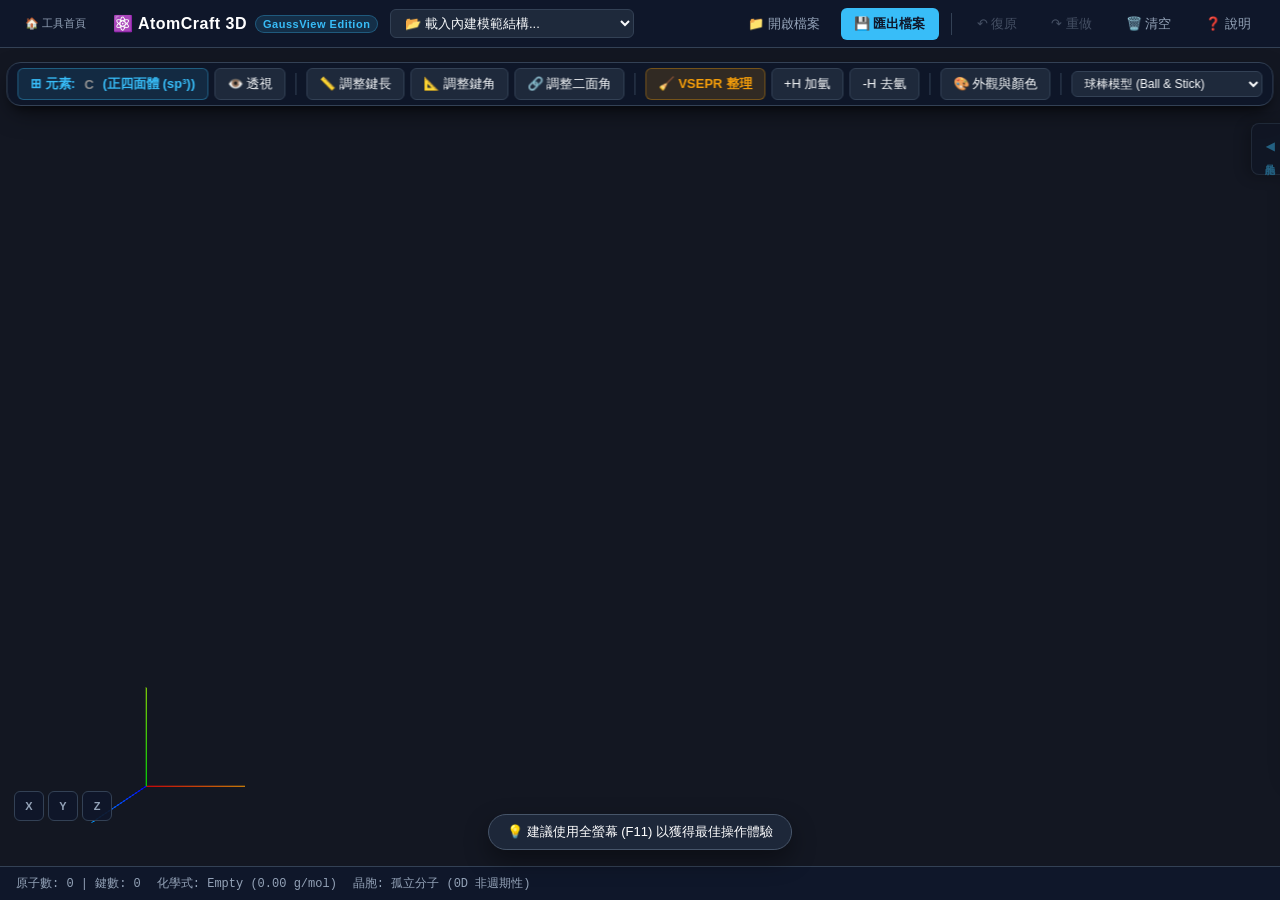
==== commit d39f4d69: "版本更新" ====
--- a/atomcraft/index.html
+++ b/atomcraft/index.html
@@ -130,15 +130,33 @@
       <button class="btn-exit-brush" id="btn-exit-brush" title="退出替換/新增筆刷模式 (Esc)">✕ 結束筆刷 (Esc)</button>
     </div>
 
-    <!-- 右側週期性系統與晶胞工具面板 (可平滑摺疊收合至右側) -->
-    <div class="floating-panel" id="crystal-panel">
-      <!-- 展開/收合標籤切換按鈕 -->
-      <button class="crystal-collapse-btn" id="btn-toggle-crystal-panel" title="收合/展開週期性工具">▶</button>
-      <div class="panel-header">
-        <span>🧊 週期性晶胞工具</span>
-        <label style="font-size: 11px; cursor: pointer; display: flex; align-items: center; gap: 3px;">
-          <input type="checkbox" id="check-cell-box" checked onchange="window.app.renderer.showCellBox=this.checked; window.app.renderer.update(window.app.structure);"> 晶格框
-        </label>
+    <!-- 右側週期性系統與晶胞工具面板 (預設收合至右側邊緣，點擊左側突出標籤可展開) -->
+    <div class="crystal-panel collapsed" id="crystal-panel">
+      <!-- 展開/收合標籤切換按鈕 (抽屜式突出拉籤) -->
+      <button class="crystal-collapse-btn" id="btn-toggle-crystal-panel" title="展開週期性晶胞工具">
+        <span>◀</span><span class="collapse-label">晶胞</span>
+      </button>
+
+      <!-- 獨立內部滾動容器 (確保外層突出標籤不被裁切，且底部保留充裕留白) -->
+      <div class="crystal-panel-content" id="crystal-panel-content">
+        <div class="panel-header">
+          <span>🧊 週期性晶胞工具</span>
+          <label style="font-size: 11px; cursor: pointer; display: flex; align-items: center; gap: 3px;">
+            <input type="checkbox" id="check-cell-box" checked onchange="window.app.renderer.showCellBox=this.checked; window.app.renderer.update(window.app.structure);"> 晶格框
+          </label>
+        </div>
+
+      <!-- 晶胞幾何參數嚴格守恆展示區 (Lattice Fidelity HUD) -->
+      <div id="crystal-lattice-info" style="background: rgba(0, 0, 0, 0.25); border: 1px solid var(--border); border-radius: 6px; padding: 8px; margin-bottom: 10px; font-size: 11px;">
+        <div style="font-weight: 600; color: var(--primary); margin-bottom: 4px; display: flex; justify-content: space-between;">
+          <span>晶格幾何參數</span>
+          <span id="crystal-cell-status" style="font-size: 10px; color: var(--text-dim);">非晶胞</span>
+        </div>
+        <div id="crystal-cell-details" style="line-height: 1.5; color: var(--text-muted); font-family: monospace;">
+          非週期性分子系統<br>
+          （孤立分子無晶胞幾何參數）<br>
+          -
+        </div>
       </div>
 
       <div style="font-size: 11px; color: var(--text-dim); margin-bottom: 8px;">視覺擴胞 (GPU 零負擔預覽)：</div>
@@ -172,18 +190,47 @@
 
       <div class="tool-separator" style="width: 100%; height: 1px; margin: 10px 0;"></div>
 
-      <div style="font-size: 11px; color: var(--text-dim); margin-bottom: 6px;">表面模型與真空層：</div>
+      <!-- 非對稱真空層控制區 (Asymmetric Vacuum Controls) -->
+      <div style="font-size: 11px; color: var(--text-dim); margin-bottom: 6px;">非對稱真空層厚度調整：</div>
+      <div class="panel-row" style="margin-bottom: 6px;">
+        <span>真空方向:</span>
+        <select id="select-vacuum-axis" class="form-select" style="padding: 2px 6px; font-size: 11px; height: 24px; flex: 1;">
+          <option value="z" selected>Z 軸 (表面標準)</option>
+          <option value="y">Y 軸</option>
+          <option value="x">X 軸</option>
+        </select>
+      </div>
+
+      <!-- 當前真空厚度即時診斷資訊 -->
+      <div id="vacuum-analysis-info" style="background: rgba(0, 0, 0, 0.2); border: 1px solid var(--border); border-radius: 4px; padding: 6px; margin-bottom: 6px; font-size: 10px; color: var(--text-muted); line-height: 1.4;">
+        材料厚度: <span id="vac-slab-thick">-</span> Å<br>
+        當前下方: <span id="vac-current-bottom">-</span> Å | 上方: <span id="vac-current-top">-</span> Å<br>
+        總真空: <span id="vac-current-total">-</span> Å (晶格: <span id="vac-current-cell-len">-</span> Å)
+      </div>
+
       <div class="panel-row">
-        <span>Z 真空厚度:</span>
-        <input type="number" id="input-vacuum-thick" class="input-num" value="15" min="0" step="1">
+        <span>上方真空:</span>
+        <input type="number" id="input-vacuum-top" class="input-num" value="15.0" min="0" step="0.5">
         <span>Å</span>
       </div>
-      <button class="btn-block" onclick="window.app.pushHistory(); Crystal.adjustVacuum(window.app.structure, document.getElementById('input-vacuum-thick').value); window.app.renderer.update(window.app.structure); window.app.updateUI(); window.app.showToast('已調整真空層');">
-        ☁️ 設定真空層 (Vacuum)
-      </button>
-      <button class="btn-block" onclick="document.getElementById('modal-cleaver').classList.add('show')" style="margin-top: 6px;">
-        🔪 密勒指數表面切割 (Cleaver)
-      </button>
+      <div class="panel-row">
+        <span>下方真空:</span>
+        <input type="number" id="input-vacuum-bottom" class="input-num" value="0.0" min="0" step="0.5">
+        <span>Å</span>
+      </div>
+
+      <div style="display: flex; gap: 4px; margin-top: 4px; margin-bottom: 6px;">
+        <button class="btn-block" id="btn-vac-center" style="margin: 0; font-size: 11px; padding: 4px 2px;" title="將上方與下方真空厚度設為均等">⚖️ 居中對稱</button>
+        <button class="btn-block" id="btn-vac-bottom-align" style="margin: 0; font-size: 11px; padding: 4px 2px;" title="將材料貼齊底端 (下方真空設為 0)">⬇️ 底端貼齊</button>
+      </div>
+
+      <button class="btn-block" id="btn-apply-vacuum">
+        ☁️ 套用真空層 (Apply Vacuum)
+      </button>
+      <button class="btn-block" id="btn-open-cleaver" style="margin-top: 6px;">
+        🔪 密勒指數表面切割 (MS Cleaver)
+      </button>
+      </div>
     </div>
 
     <!-- 視角快速對齊控制 (View Gizmo Controls) -->
@@ -331,48 +378,99 @@
     </div>
   </div>
 
-  <!-- ================= 7. 表面切割彈窗 (Surface Cleaver Modal) ================= -->
+  <!-- ================= 7. 表面切割彈窗 (Materials Studio Surface Cleaver Modal) ================= -->
   <div class="modal-overlay" id="modal-cleaver">
-    <div class="modal-card" style="width: 480px;">
+    <div class="modal-card" style="width: 520px;">
       <div class="modal-header">
-        <h3>🔪 密勒指數表面切割 (Miller Surface Cleaver)</h3>
+        <h3>🔪 密勒指數表面切割 (Materials Studio Surface Cleaver)</h3>
         <button class="modal-close" onclick="document.getElementById('modal-cleaver').classList.remove('show')">&times;</button>
       </div>
-      <div class="modal-body">
+      <div class="modal-body" style="gap: 14px;">
+        <!-- 1. 密勒指數 (h, k, l) 與快捷預設按鈕 -->
         <div class="form-group">
           <label>密勒指數 (Miller Indices h, k, l)</label>
           <div style="display: flex; gap: 8px;">
-            <input type="number" id="cleave-h" class="form-input" value="0" style="text-align: center;">
-            <input type="number" id="cleave-k" class="form-input" value="0" style="text-align: center;">
-            <input type="number" id="cleave-l" class="form-input" value="1" style="text-align: center;">
-          </div>
-        </div>
+            <input type="number" id="cleave-h" class="form-input" value="0" style="text-align: center; font-weight: 700;">
+            <input type="number" id="cleave-k" class="form-input" value="0" style="text-align: center; font-weight: 700;">
+            <input type="number" id="cleave-l" class="form-input" value="1" style="text-align: center; font-weight: 700;">
+          </div>
+          <div style="display: flex; gap: 6px; margin-top: 6px;">
+            <button type="button" class="btn-preset-hkl" data-hkl="0,0,1" style="flex: 1; padding: 4px; font-size: 11px; background: var(--bg-card); border: 1px solid var(--border); color: #fff; border-radius: 4px; cursor: pointer;">(0 0 1)</button>
+            <button type="button" class="btn-preset-hkl" data-hkl="1,0,0" style="flex: 1; padding: 4px; font-size: 11px; background: var(--bg-card); border: 1px solid var(--border); color: #fff; border-radius: 4px; cursor: pointer;">(1 0 0)</button>
+            <button type="button" class="btn-preset-hkl" data-hkl="1,1,0" style="flex: 1; padding: 4px; font-size: 11px; background: var(--bg-card); border: 1px solid var(--border); color: #fff; border-radius: 4px; cursor: pointer;">(1 1 0)</button>
+            <button type="button" class="btn-preset-hkl" data-hkl="1,1,1" style="flex: 1; padding: 4px; font-size: 11px; background: var(--bg-card); border: 1px solid var(--border); color: #fff; border-radius: 4px; cursor: pointer;">(1 1 1)</button>
+          </div>
+        </div>
+
+        <!-- 2. 幾何解析診斷視窗 (倒易空間晶面間距 d_hkl 與面內基底向量 U, V) -->
+        <div id="cleave-calc-box" style="background: rgba(0, 0, 0, 0.35); border: 1px solid var(--border); border-radius: 6px; padding: 10px; font-size: 11px; line-height: 1.6; font-family: monospace;">
+          <div style="color: var(--text-dim); margin-bottom: 2px;">MS 晶體學解析幾何參數：</div>
+          <div>晶面間距 d_hkl: <span id="cleave-val-dhkl" style="color: var(--primary); font-weight: 700;">-</span></div>
+          <div>面內基向量 u: <span id="cleave-val-u" style="color: #38bdf8;">-</span></div>
+          <div>面內基向量 v: <span id="cleave-val-v" style="color: #38bdf8;">-</span></div>
+        </div>
+
+        <!-- 3. 厚度設定 (按重複層數 or 按目標厚度 Å) -->
         <div class="form-group">
-          <label>Slab 切片重複層數 (Layers / Multiplier)</label>
-          <input type="number" id="cleave-layers" class="form-input" value="3" min="1" max="10">
-        </div>
+          <label>Slab 厚度規格 (Thickness Specification)</label>
+          <div style="display: flex; gap: 14px; font-size: 12px; margin-bottom: 6px;">
+            <label style="cursor: pointer; display: flex; align-items: center; gap: 4px;">
+              <input type="radio" name="cleave-thick-mode" value="layers" checked>
+              重複層數 (Layers)
+            </label>
+            <label style="cursor: pointer; display: flex; align-items: center; gap: 4px;">
+              <input type="radio" name="cleave-thick-mode" value="thickness">
+              目標厚度 (Target Thickness Å)
+            </label>
+          </div>
+          <div style="display: flex; gap: 8px; align-items: center;">
+            <input type="number" id="cleave-layers" class="form-input" value="3" min="1" max="50" style="flex: 1;">
+            <input type="number" id="cleave-target-thickness" class="form-input" value="10.0" min="0.1" step="0.5" style="flex: 1; display: none;">
+            <span id="cleave-thickness-hint" style="font-size: 11px; color: var(--text-dim); min-width: 120px;">≈ 0.00 Å</span>
+          </div>
+        </div>
+
+        <!-- 4. 表面終端截面平移 (Fractional Shift / Termination) -->
         <div class="form-group">
-          <label>真空層厚度 (Vacuum Thickness in Å)</label>
-          <input type="number" id="cleave-vacuum" class="form-input" value="15.0" min="0" step="1">
+          <div style="display: flex; justify-content: space-between; align-items: center;">
+            <label>表面終端平移 (Fractional Shift / Termination)</label>
+            <span id="cleave-shift-val" style="font-size: 12px; color: var(--primary); font-weight: 700; font-family: monospace;">0.00</span>
+          </div>
+          <div style="display: flex; gap: 8px; align-items: center;">
+            <input type="range" id="cleave-shift-slider" min="0" max="1" step="0.02" value="0" style="flex: 1;">
+            <input type="number" id="cleave-shift-input" class="form-input" min="0" max="1" step="0.01" value="0.00" style="width: 70px; text-align: center;">
+          </div>
+          <div style="font-size: 10px; color: var(--text-dim);">沿表面法向微調截面起點 (0.00 ~ 1.00 × d_hkl)，切換頂部/底部化學終端暴露原子層。</div>
+        </div>
+
+        <!-- 5. 獨立非對稱頂底真空層 (Top / Bottom Vacuum) -->
+        <div class="form-group">
+          <label>Slab 真空層厚度 (Vacuum Thickness)</label>
+          <div style="display: flex; gap: 8px;">
+            <div style="flex: 1;">
+              <div style="font-size: 10px; color: var(--text-dim); margin-bottom: 2px;">材料上方真空 (Top Vacuum)</div>
+              <div style="display: flex; align-items: center; gap: 4px;">
+                <input type="number" id="cleave-vac-top" class="form-input" value="15.0" min="0" step="0.5" style="width: 100%;">
+                <span style="font-size: 11px;">Å</span>
+              </div>
+            </div>
+            <div style="flex: 1;">
+              <div style="font-size: 10px; color: var(--text-dim); margin-bottom: 2px;">材料下方真空 (Bottom Vacuum)</div>
+              <div style="display: flex; align-items: center; gap: 4px;">
+                <input type="number" id="cleave-vac-bottom" class="form-input" value="0.0" min="0" step="0.5" style="width: 100%;">
+                <span style="font-size: 11px;">Å</span>
+              </div>
+            </div>
+          </div>
+          <div style="display: flex; gap: 6px; margin-top: 6px;">
+            <button type="button" id="btn-cleave-vac-center" style="flex: 1; padding: 4px 6px; font-size: 11px; background: var(--bg-card); border: 1px solid var(--border); color: #fff; border-radius: 4px; cursor: pointer;">⚖️ 置中對稱 (均分 15 Å)</button>
+            <button type="button" id="btn-cleave-vac-bottom" style="flex: 1; padding: 4px 6px; font-size: 11px; background: var(--bg-card); border: 1px solid var(--border); color: #fff; border-radius: 4px; cursor: pointer;">⬇️ 底端貼齊 (上方 15 Å, 下方 0 Å)</button>
+          </div>
         </div>
       </div>
       <div class="modal-footer">
         <button class="btn-header" onclick="document.getElementById('modal-cleaver').classList.remove('show')">取消</button>
-        <button class="btn-header primary" onclick="
-          window.app.pushHistory();
-          const h = parseInt(document.getElementById('cleave-h').value, 10);
-          const k = parseInt(document.getElementById('cleave-k').value, 10);
-          const l = parseInt(document.getElementById('cleave-l').value, 10);
-          const layers = parseInt(document.getElementById('cleave-layers').value, 10);
-          const vac = parseFloat(document.getElementById('cleave-vacuum').value);
-          if (Crystal.cleaveSurface(window.app.structure, h, k, l, layers, vac)) {
-            window.app.renderer.resetCamera(window.app.structure);
-            window.app.renderer.update(window.app.structure);
-            window.app.updateUI();
-            window.app.showToast(`已生成 (${h} ${k} ${l}) 表面 Slab 模型`);
-          }
-          document.getElementById('modal-cleaver').classList.remove('show');
-        ">🔪 生成表面 Slab</button>
+        <button class="btn-header primary" id="btn-execute-cleave">🔪 生成表面 Slab</button>
       </div>
     </div>
   </div>
--- a/atomcraft/css/style.css
+++ b/atomcraft/css/style.css
@@ -247,51 +247,85 @@
   box-shadow: var(--shadow-panel);
 }
 
-/* 右側週期性與擴胞面板 (支援點擊左側標籤平滑折疊收合) */
+/* 右側週期性與擴胞面板 (支援點擊左側標籤平滑折疊收合，內部捲動並於非全螢幕底部保留安全留白) */
 .crystal-panel,
 #crystal-panel {
   position: absolute;
   right: 14px;
-  top: 70px;
-  width: 260px;
-  z-index: 20;
+  top: 60px;
+  width: 270px;
+  max-height: calc(100% - 74px);
+  z-index: 50;
   background: var(--bg-panel);
-  backdrop-filter: blur(12px);
+  backdrop-filter: blur(14px);
+  -webkit-backdrop-filter: blur(14px);
   border: 1px solid var(--border);
   border-radius: var(--radius-md);
-  padding: 12px 14px;
   box-shadow: var(--shadow-panel);
   transition: transform 0.3s cubic-bezier(0.4, 0, 0.2, 1);
+  display: flex;
+  flex-direction: column;
+  overflow: visible;
+  padding: 0;
 }
 
 #crystal-panel.collapsed {
   transform: translateX(calc(100% + 20px));
 }
 
+.crystal-panel-content {
+  flex: 1;
+  overflow-y: auto;
+  overflow-x: hidden;
+  padding: 14px;
+  padding-bottom: 24px;
+}
+
+.crystal-panel-content::-webkit-scrollbar {
+  width: 5px;
+}
+
+.crystal-panel-content::-webkit-scrollbar-thumb {
+  background: rgba(255, 255, 255, 0.25);
+  border-radius: 3px;
+}
+
 .crystal-collapse-btn {
   position: absolute;
-  left: -28px;
+  left: -36px;
   top: 14px;
-  width: 28px;
-  height: 38px;
-  background: rgba(15, 23, 42, 0.95);
+  width: 36px;
+  min-height: 52px;
+  padding: 6px 2px;
+  background: rgba(15, 23, 42, 0.96);
   border: 1px solid var(--border);
   border-right: none;
   border-radius: 8px 0 0 8px;
   color: var(--primary);
-  font-size: 13px;
+  font-size: 11px;
   font-weight: 700;
   cursor: pointer;
   display: flex;
+  flex-direction: column;
   align-items: center;
   justify-content: center;
-  box-shadow: -4px 0 10px rgba(0, 0, 0, 0.3);
-  transition: background 0.15s ease, color 0.15s ease;
+  gap: 3px;
+  box-shadow: -5px 2px 14px rgba(0, 0, 0, 0.5);
+  transition: background 0.15s ease, color 0.15s ease, box-shadow 0.15s ease;
+  z-index: 60;
+  user-select: none;
 }
 
 .crystal-collapse-btn:hover {
   background: var(--bg-card);
   color: #fff;
+  box-shadow: -6px 2px 16px var(--primary-glow);
+}
+
+.crystal-collapse-btn .collapse-label {
+  writing-mode: vertical-lr;
+  font-size: 10px;
+  letter-spacing: 1px;
 }
 
 /* 框選多原子半透明藍色虛線矩形 */
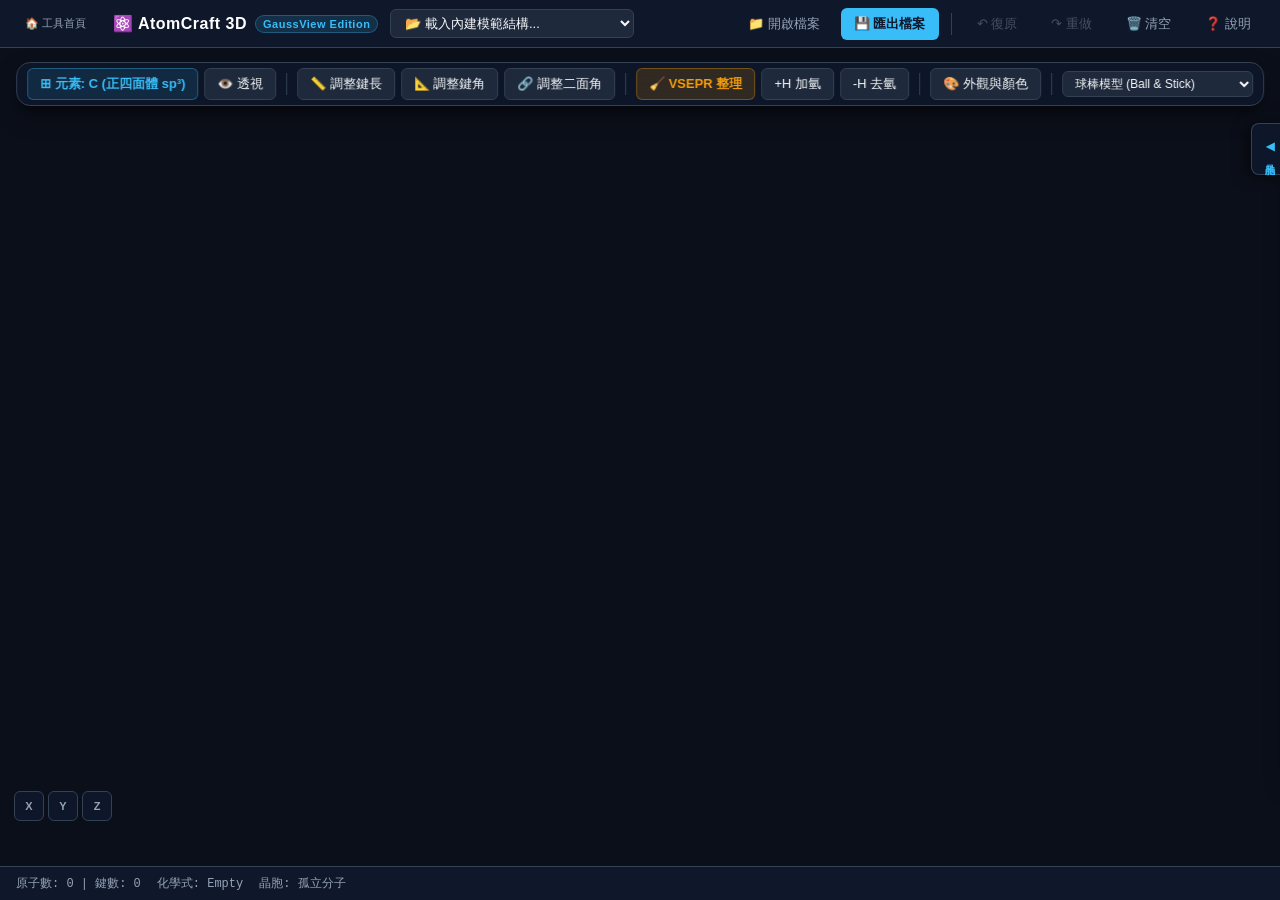
==== commit 446696dc: "feat(atomcraft): add trajectory player, LAMMPS data/dump element mapping, and per-atom mixed display" ====
--- a/atomcraft/index.html
+++ b/atomcraft/index.html
@@ -233,6 +233,39 @@
       </div>
     </div>
 
+    <!-- 動態軌跡播放器控制列 (MD / Optimization / NEB / Scan Trajectory Player) -->
+    <div class="trajectory-player-bar" id="trajectory-player-bar" style="display: none;">
+      <div class="traj-ctrl-group">
+        <button class="traj-btn" id="btn-traj-first" title="跳至第一影格 (Home)">⏮</button>
+        <button class="traj-btn" id="btn-traj-prev" title="上一影格 (← 鍵)">◀</button>
+        <button class="traj-btn traj-play-btn" id="btn-traj-play" title="播放 / 暫停 (空白鍵)">▶</button>
+        <button class="traj-btn" id="btn-traj-next" title="下一影格 (→ 鍵)">▶</button>
+        <button class="traj-btn" id="btn-traj-last" title="跳至最後影格 (End)">⏭</button>
+      </div>
+
+      <div class="traj-slider-group">
+        <input type="range" id="slider-traj-frame" min="0" max="0" value="0" step="1" class="traj-scrubber">
+        <div class="traj-meta-info">
+          <span id="label-traj-frame" class="traj-frame-badge">Frame 1 / 1</span>
+          <span id="label-traj-info" class="traj-info-text"></span>
+        </div>
+      </div>
+
+      <div class="traj-opt-group">
+        <select id="select-traj-speed" class="dropdown-select small" title="播放速率">
+          <option value="0.25">0.25×</option>
+          <option value="0.5">0.5×</option>
+          <option value="1" selected>1.0×</option>
+          <option value="2">2.0×</option>
+          <option value="5">5.0×</option>
+          <option value="10">10.0×</option>
+        </select>
+        <button class="traj-btn active" id="btn-traj-loop" title="循環播放切換">🔁</button>
+        <button class="traj-btn" id="btn-traj-load-data" title="載入對應 LAMMPS Data 檔以自動對應原子元素" style="display: none; font-size: 11px; padding: 3px 6px;">📂 載入 Data 檔</button>
+        <button class="traj-btn close-btn" id="btn-traj-close" title="隱藏軌跡播放列">&times;</button>
+      </div>
+    </div>
+
     <!-- 視角快速對齊控制 (View Gizmo Controls) -->
     <div class="view-controls">
       <button class="view-btn" data-view="x" title="沿 X 軸正視">X</button>
@@ -269,13 +302,14 @@
         <div class="hybrid-section">
           <div class="hybrid-header">
             <span id="ptable-selected-title" style="font-weight: 600; color: #fff;">已選中：C (碳 / Carbon - No.6)</span>
-            <span style="font-size: 11px; color: var(--text-dim);">點選下方混成幾何，再按「啟用替換筆刷」</span>
+            <span id="ptable-selected-hint" style="font-size: 11px; color: var(--text-dim);">點選「單一原子」替換單一原子；或選取混成幾何以片段接枝</span>
           </div>
           <div class="hybrid-list" id="ptable-hybrid-list"></div>
         </div>
       </div>
       <div class="modal-footer">
         <button class="btn-header" onclick="document.getElementById('modal-ptable').classList.remove('show')">取消</button>
+        <button class="btn-header accent" id="btn-replace-selected" style="display: none;" title="直接將畫布上當前選中的原子替換為所選元素">🔄 替換選中原子</button>
         <button class="btn-header primary" id="btn-start-brush" title="左鍵點擊畫布原子替換為所選元素，可連續替換多個原子，按 Esc 退出">
           🖌️ 啟用替換筆刷 (點擊原子替換)
         </button>
@@ -336,32 +370,50 @@
         <button class="modal-close" id="btn-close-export">&times;</button>
       </div>
       <div class="modal-body">
-        <div style="display: flex; gap: 12px;">
-          <div class="form-group" style="flex: 1;">
-            <label>匯出格式 (Target Format)</label>
-            <select id="export-format" class="form-select">
-              <option value="gjf" selected>Gaussian Input (*.gjf / *.com)</option>
-              <option value="orca">ORCA Input (*.inp)</option>
-              <option value="vasp">VASP POSCAR (Direct 分數座標)</option>
-              <option value="qe">Quantum ESPRESSO (*.in)</option>
-              <option value="xyz">Standard / Extended XYZ (*.xyz)</option>
-              <option value="cif">Crystallographic Information (*.cif)</option>
-              <option value="pdb">Protein Data Bank (*.pdb)</option>
-              <option value="tinker">Tinker Cartesian XYZ (*.arc / *.xyz)</option>
-              <option value="lammps">LAMMPS Data File (*.data / *.lammps)</option>
-            </select>
-          </div>
-          <div class="form-group" style="width: 80px;">
-            <label>淨電荷</label>
+        <!-- 匯出格式選取 -->
+        <div class="form-group">
+          <label for="export-format">匯出格式 (Target Format)</label>
+          <select id="export-format" class="form-select">
+            <option value="gjf" selected>Gaussian Input (*.gjf / *.com)</option>
+            <option value="orca">ORCA Input (*.inp)</option>
+            <option value="vasp">VASP POSCAR (*.vasp / POSCAR)</option>
+            <option value="qe">Quantum ESPRESSO (*.in)</option>
+            <option value="xyz">Standard / Extended XYZ (*.xyz)</option>
+            <option value="cif">Crystallographic Information (*.cif)</option>
+            <option value="pdb">Protein Data Bank (*.pdb)</option>
+            <option value="tinker">Tinker Cartesian XYZ (*.arc / *.xyz)</option>
+            <option value="lammps">LAMMPS Data File (*.data / *.lammps)</option>
+          </select>
+        </div>
+
+        <!-- Gaussian / ORCA 專用化學狀態設定 (淨電荷與自旋重數，獨立排版寬敞不重疊) -->
+        <div id="group-export-chem-opt" style="display: flex; gap: 14px;">
+          <div class="form-group" style="flex: 1; min-width: 0;">
+            <label for="export-charge">淨電荷 (Charge)</label>
             <input type="number" id="export-charge" class="form-input" value="0">
           </div>
-          <div class="form-group" style="width: 80px;">
-            <label>自旋重數</label>
+          <div class="form-group" style="flex: 1; min-width: 0;">
+            <label for="export-mult">自旋重數 (Multiplicity: 2S+1)</label>
             <input type="number" id="export-mult" class="form-input" value="1" min="1">
           </div>
         </div>
 
-        <div class="form-group">
+        <!-- VASP 專用座標模式選取 (倒座標 / 分數座標 vs 卡氏座標) -->
+        <div class="form-group" id="group-export-vasp-coord" style="display: none; background: rgba(0, 0, 0, 0.25); padding: 10px 14px; border-radius: 6px; border: 1px solid var(--border);">
+          <label style="font-weight: 600; color: var(--primary); font-size: 12px; margin-bottom: 4px;">VASP 座標模式 (Coordinate Mode)</label>
+          <div style="display: flex; gap: 24px; font-size: 13px; align-items: center; margin-top: 4px;">
+            <label style="cursor: pointer; display: flex; align-items: center; gap: 6px;">
+              <input type="radio" name="vasp-coord-mode" value="direct" checked style="cursor: pointer;">
+              <span>倒座標 / 分數座標 (Direct / Fractional)</span>
+            </label>
+            <label style="cursor: pointer; display: flex; align-items: center; gap: 6px;">
+              <input type="radio" name="vasp-coord-mode" value="cartesian" style="cursor: pointer;">
+              <span>卡氏座標 / 笛卡爾座標 (Cartesian / Å)</span>
+            </label>
+          </div>
+        </div>
+
+        <div class="form-group" id="group-export-route">
           <label>計算方法與關鍵字 Header (Route Line)</label>
           <input type="text" id="export-route" class="form-input" value="#p b3lyp/6-31g(d) opt freq">
         </div>
@@ -378,100 +430,125 @@
     </div>
   </div>
 
-  <!-- ================= 7. 表面切割彈窗 (Materials Studio Surface Cleaver Modal) ================= -->
-  <div class="modal-overlay" id="modal-cleaver">
-    <div class="modal-card" style="width: 520px;">
-      <div class="modal-header">
-        <h3>🔪 密勒指數表面切割 (Materials Studio Surface Cleaver)</h3>
-        <button class="modal-close" onclick="document.getElementById('modal-cleaver').classList.remove('show')">&times;</button>
-      </div>
-      <div class="modal-body" style="gap: 14px;">
-        <!-- 1. 密勒指數 (h, k, l) 與快捷預設按鈕 -->
-        <div class="form-group">
-          <label>密勒指數 (Miller Indices h, k, l)</label>
-          <div style="display: flex; gap: 8px;">
-            <input type="number" id="cleave-h" class="form-input" value="0" style="text-align: center; font-weight: 700;">
-            <input type="number" id="cleave-k" class="form-input" value="0" style="text-align: center; font-weight: 700;">
-            <input type="number" id="cleave-l" class="form-input" value="1" style="text-align: center; font-weight: 700;">
-          </div>
-          <div style="display: flex; gap: 6px; margin-top: 6px;">
-            <button type="button" class="btn-preset-hkl" data-hkl="0,0,1" style="flex: 1; padding: 4px; font-size: 11px; background: var(--bg-card); border: 1px solid var(--border); color: #fff; border-radius: 4px; cursor: pointer;">(0 0 1)</button>
-            <button type="button" class="btn-preset-hkl" data-hkl="1,0,0" style="flex: 1; padding: 4px; font-size: 11px; background: var(--bg-card); border: 1px solid var(--border); color: #fff; border-radius: 4px; cursor: pointer;">(1 0 0)</button>
-            <button type="button" class="btn-preset-hkl" data-hkl="1,1,0" style="flex: 1; padding: 4px; font-size: 11px; background: var(--bg-card); border: 1px solid var(--border); color: #fff; border-radius: 4px; cursor: pointer;">(1 1 0)</button>
-            <button type="button" class="btn-preset-hkl" data-hkl="1,1,1" style="flex: 1; padding: 4px; font-size: 11px; background: var(--bg-card); border: 1px solid var(--border); color: #fff; border-radius: 4px; cursor: pointer;">(1 1 1)</button>
-          </div>
-        </div>
-
-        <!-- 2. 幾何解析診斷視窗 (倒易空間晶面間距 d_hkl 與面內基底向量 U, V) -->
-        <div id="cleave-calc-box" style="background: rgba(0, 0, 0, 0.35); border: 1px solid var(--border); border-radius: 6px; padding: 10px; font-size: 11px; line-height: 1.6; font-family: monospace;">
-          <div style="color: var(--text-dim); margin-bottom: 2px;">MS 晶體學解析幾何參數：</div>
-          <div>晶面間距 d_hkl: <span id="cleave-val-dhkl" style="color: var(--primary); font-weight: 700;">-</span></div>
-          <div>面內基向量 u: <span id="cleave-val-u" style="color: #38bdf8;">-</span></div>
-          <div>面內基向量 v: <span id="cleave-val-v" style="color: #38bdf8;">-</span></div>
-        </div>
-
-        <!-- 3. 厚度設定 (按重複層數 or 按目標厚度 Å) -->
-        <div class="form-group">
-          <label>Slab 厚度規格 (Thickness Specification)</label>
-          <div style="display: flex; gap: 14px; font-size: 12px; margin-bottom: 6px;">
-            <label style="cursor: pointer; display: flex; align-items: center; gap: 4px;">
-              <input type="radio" name="cleave-thick-mode" value="layers" checked>
-              重複層數 (Layers)
-            </label>
-            <label style="cursor: pointer; display: flex; align-items: center; gap: 4px;">
-              <input type="radio" name="cleave-thick-mode" value="thickness">
-              目標厚度 (Target Thickness Å)
-            </label>
-          </div>
-          <div style="display: flex; gap: 8px; align-items: center;">
-            <input type="number" id="cleave-layers" class="form-input" value="3" min="1" max="50" style="flex: 1;">
-            <input type="number" id="cleave-target-thickness" class="form-input" value="10.0" min="0.1" step="0.5" style="flex: 1; display: none;">
-            <span id="cleave-thickness-hint" style="font-size: 11px; color: var(--text-dim); min-width: 120px;">≈ 0.00 Å</span>
-          </div>
-        </div>
-
-        <!-- 4. 表面終端截面平移 (Fractional Shift / Termination) -->
-        <div class="form-group">
-          <div style="display: flex; justify-content: space-between; align-items: center;">
-            <label>表面終端平移 (Fractional Shift / Termination)</label>
-            <span id="cleave-shift-val" style="font-size: 12px; color: var(--primary); font-weight: 700; font-family: monospace;">0.00</span>
-          </div>
-          <div style="display: flex; gap: 8px; align-items: center;">
-            <input type="range" id="cleave-shift-slider" min="0" max="1" step="0.02" value="0" style="flex: 1;">
-            <input type="number" id="cleave-shift-input" class="form-input" min="0" max="1" step="0.01" value="0.00" style="width: 70px; text-align: center;">
-          </div>
-          <div style="font-size: 10px; color: var(--text-dim);">沿表面法向微調截面起點 (0.00 ~ 1.00 × d_hkl)，切換頂部/底部化學終端暴露原子層。</div>
-        </div>
-
-        <!-- 5. 獨立非對稱頂底真空層 (Top / Bottom Vacuum) -->
-        <div class="form-group">
-          <label>Slab 真空層厚度 (Vacuum Thickness)</label>
-          <div style="display: flex; gap: 8px;">
-            <div style="flex: 1;">
-              <div style="font-size: 10px; color: var(--text-dim); margin-bottom: 2px;">材料上方真空 (Top Vacuum)</div>
-              <div style="display: flex; align-items: center; gap: 4px;">
-                <input type="number" id="cleave-vac-top" class="form-input" value="15.0" min="0" step="0.5" style="width: 100%;">
-                <span style="font-size: 11px;">Å</span>
-              </div>
+  <!-- ================= 7. 表面切割面板 (Materials Studio Surface Cleaver Floating Dock) ================= -->
+  <div class="floating-dock-panel cleaver-dock" id="modal-cleaver">
+    <div class="modal-header" style="padding: 10px 14px; background: rgba(19, 23, 34, 0.65);">
+      <div style="display: flex; align-items: center; gap: 6px;">
+        <span style="font-size: 14px;">🔪</span>
+        <span style="font-weight: 700; font-size: 13px; color: #fff;">表面切割 (Surface Cleaver)</span>
+      </div>
+      <button class="modal-close" id="btn-close-cleaver" title="關閉表面切割面板 (Esc)">&times;</button>
+    </div>
+    <div class="modal-body" style="padding: 12px 14px; gap: 10px; overflow-y: auto; overflow-x: hidden; font-size: 12px; box-sizing: border-box;">
+      <!-- 1. 密勒指數 (h, k, l) 與快捷預設按鈕 -->
+      <div class="form-group" style="gap: 4px;">
+        <div style="display: flex; justify-content: space-between; align-items: center;">
+          <label style="font-size: 11px; font-weight: 700;">密勒指數 (Miller Indices h, k, l)</label>
+          <label style="display: flex; align-items: center; gap: 4px; font-size: 11px; cursor: pointer; color: var(--primary);">
+            <input type="checkbox" id="cleave-preview-toggle" checked style="cursor: pointer;">
+            3D 即時預覽
+          </label>
+        </div>
+        <div style="display: flex; gap: 6px; align-items: center; justify-content: space-between;">
+          <div style="display: flex; align-items: center; gap: 3px; flex: 1;">
+            <span style="font-weight: 700; color: var(--text-dim); font-size: 12px;">h:</span>
+            <input type="number" id="cleave-h" class="form-input" value="0" style="width: 100%; min-width: 0; padding: 4px 2px; text-align: center; font-weight: 700; font-size: 13px; height: 28px;">
+          </div>
+          <div style="display: flex; align-items: center; gap: 3px; flex: 1;">
+            <span style="font-weight: 700; color: var(--text-dim); font-size: 12px;">k:</span>
+            <input type="number" id="cleave-k" class="form-input" value="0" style="width: 100%; min-width: 0; padding: 4px 2px; text-align: center; font-weight: 700; font-size: 13px; height: 28px;">
+          </div>
+          <div style="display: flex; align-items: center; gap: 3px; flex: 1;">
+            <span style="font-weight: 700; color: var(--text-dim); font-size: 12px;">l:</span>
+            <input type="number" id="cleave-l" class="form-input" value="1" style="width: 100%; min-width: 0; padding: 4px 2px; text-align: center; font-weight: 700; font-size: 13px; height: 28px;">
+          </div>
+        </div>
+        <div style="display: flex; gap: 4px; margin-top: 2px;">
+          <button type="button" class="btn-preset-hkl" data-hkl="0,0,1" style="flex: 1; padding: 3px 2px; font-size: 11px; background: var(--bg-card); border: 1px solid var(--border); color: #fff; border-radius: 4px; cursor: pointer;">(0 0 1)</button>
+          <button type="button" class="btn-preset-hkl" data-hkl="1,0,0" style="flex: 1; padding: 3px 2px; font-size: 11px; background: var(--bg-card); border: 1px solid var(--border); color: #fff; border-radius: 4px; cursor: pointer;">(1 0 0)</button>
+          <button type="button" class="btn-preset-hkl" data-hkl="1,1,0" style="flex: 1; padding: 3px 2px; font-size: 11px; background: var(--bg-card); border: 1px solid var(--border); color: #fff; border-radius: 4px; cursor: pointer;">(1 1 0)</button>
+          <button type="button" class="btn-preset-hkl" data-hkl="1,1,1" style="flex: 1; padding: 3px 2px; font-size: 11px; background: var(--bg-card); border: 1px solid var(--border); color: #fff; border-radius: 4px; cursor: pointer;">(1 1 1)</button>
+        </div>
+      </div>
+
+      <!-- 2. 幾何解析診斷視窗 (倒易空間晶面間距 d_hkl 與面內基底向量 U, V) -->
+      <div id="cleave-calc-box" style="background: rgba(0, 0, 0, 0.35); border: 1px solid var(--border); border-radius: 6px; padding: 8px 10px; font-size: 11px; line-height: 1.5; font-family: monospace; box-sizing: border-box;">
+        <div style="color: var(--text-dim); margin-bottom: 2px;">MS 晶體學解析幾何參數：</div>
+        <div style="display: flex; justify-content: space-between;">
+          <span>晶面間距 d_hkl:</span>
+          <span id="cleave-val-dhkl" style="color: var(--primary); font-weight: 700;">-</span>
+        </div>
+        <div style="display: flex; justify-content: space-between;">
+          <span>面內基向量 u:</span>
+          <span id="cleave-val-u" style="color: #38bdf8;">-</span>
+        </div>
+        <div style="display: flex; justify-content: space-between;">
+          <span>面內基向量 v:</span>
+          <span id="cleave-val-v" style="color: #38bdf8;">-</span>
+        </div>
+      </div>
+
+      <!-- 3. 厚度設定 (按重複層數 or 按目標厚度 Å) -->
+      <div class="form-group" style="gap: 4px;">
+        <label style="font-size: 11px; font-weight: 700;">Slab 厚度規格 (Thickness)</label>
+        <div style="display: flex; gap: 10px; font-size: 11px; margin-bottom: 2px;">
+          <label style="cursor: pointer; display: flex; align-items: center; gap: 3px;">
+            <input type="radio" name="cleave-thick-mode" value="layers" checked>
+            重複層數 (Layers)
+          </label>
+          <label style="cursor: pointer; display: flex; align-items: center; gap: 3px;">
+            <input type="radio" name="cleave-thick-mode" value="thickness">
+            目標厚度 (Å)
+          </label>
+        </div>
+        <div style="display: flex; gap: 8px; align-items: center;">
+          <input type="number" id="cleave-layers" class="form-input" value="3" min="1" max="50" style="width: 70px; padding: 4px 6px; height: 28px; text-align: center; font-weight: 700;">
+          <input type="number" id="cleave-target-thickness" class="form-input" value="10.0" min="0.1" step="0.5" style="width: 70px; padding: 4px 6px; height: 28px; text-align: center; font-weight: 700; display: none;">
+          <span id="cleave-thickness-hint" style="font-size: 11px; color: var(--text-dim); flex: 1;">≈ 0.00 Å</span>
+        </div>
+      </div>
+
+      <!-- 4. 表面終端截面平移 (Fractional Shift / Termination) -->
+      <div class="form-group" style="gap: 4px;">
+        <div style="display: flex; justify-content: space-between; align-items: center;">
+          <label style="font-size: 11px; font-weight: 700;">表面終端平移 (Shift / Termination)</label>
+          <span id="cleave-shift-val" style="font-size: 12px; color: #f59e0b; font-weight: 700; font-family: monospace;">0.00</span>
+        </div>
+        <div style="display: flex; gap: 8px; align-items: center;">
+          <input type="range" id="cleave-shift-slider" min="0" max="1" step="0.02" value="0" style="flex: 1; cursor: pointer; accent-color: #f59e0b;">
+          <input type="number" id="cleave-shift-input" class="form-input" min="0" max="1" step="0.01" value="0.00" style="width: 52px; padding: 4px 2px; height: 28px; text-align: center; font-family: monospace; font-size: 12px;">
+        </div>
+        <div style="font-size: 10px; color: var(--text-dim); line-height: 1.3;">沿表面法向微調截面起點 (0.00 ~ 1.00 × d_hkl)，切換頂/底化學終端原子。</div>
+      </div>
+
+      <!-- 5. 獨立非對稱頂底真空層 (Top / Bottom Vacuum) -->
+      <div class="form-group" style="gap: 4px;">
+        <label style="font-size: 11px; font-weight: 700;">Slab 真空層厚度 (Vacuum Thickness)</label>
+        <div style="display: flex; gap: 8px;">
+          <div style="flex: 1;">
+            <div style="font-size: 10px; color: var(--text-dim); margin-bottom: 2px;">上方真空 (Top)</div>
+            <div style="display: flex; align-items: center; gap: 3px;">
+              <input type="number" id="cleave-vac-top" class="form-input" value="15.0" min="0" step="0.5" style="width: 100%; min-width: 0; padding: 4px; height: 28px; font-size: 12px; text-align: center;">
+              <span style="font-size: 11px;">Å</span>
             </div>
-            <div style="flex: 1;">
-              <div style="font-size: 10px; color: var(--text-dim); margin-bottom: 2px;">材料下方真空 (Bottom Vacuum)</div>
-              <div style="display: flex; align-items: center; gap: 4px;">
-                <input type="number" id="cleave-vac-bottom" class="form-input" value="0.0" min="0" step="0.5" style="width: 100%;">
-                <span style="font-size: 11px;">Å</span>
-              </div>
+          </div>
+          <div style="flex: 1;">
+            <div style="font-size: 10px; color: var(--text-dim); margin-bottom: 2px;">下方真空 (Bottom)</div>
+            <div style="display: flex; align-items: center; gap: 3px;">
+              <input type="number" id="cleave-vac-bottom" class="form-input" value="0.0" min="0" step="0.5" style="width: 100%; min-width: 0; padding: 4px; height: 28px; font-size: 12px; text-align: center;">
+              <span style="font-size: 11px;">Å</span>
             </div>
           </div>
-          <div style="display: flex; gap: 6px; margin-top: 6px;">
-            <button type="button" id="btn-cleave-vac-center" style="flex: 1; padding: 4px 6px; font-size: 11px; background: var(--bg-card); border: 1px solid var(--border); color: #fff; border-radius: 4px; cursor: pointer;">⚖️ 置中對稱 (均分 15 Å)</button>
-            <button type="button" id="btn-cleave-vac-bottom" style="flex: 1; padding: 4px 6px; font-size: 11px; background: var(--bg-card); border: 1px solid var(--border); color: #fff; border-radius: 4px; cursor: pointer;">⬇️ 底端貼齊 (上方 15 Å, 下方 0 Å)</button>
-          </div>
-        </div>
-      </div>
-      <div class="modal-footer">
-        <button class="btn-header" onclick="document.getElementById('modal-cleaver').classList.remove('show')">取消</button>
-        <button class="btn-header primary" id="btn-execute-cleave">🔪 生成表面 Slab</button>
-      </div>
+        </div>
+        <div style="display: flex; gap: 4px; margin-top: 2px;">
+          <button type="button" id="btn-cleave-vac-center" style="flex: 1; padding: 4px 2px; font-size: 10.5px; background: var(--bg-card); border: 1px solid var(--border); color: #fff; border-radius: 4px; cursor: pointer; white-space: nowrap;">⚖️ 置中對稱 (15Å)</button>
+          <button type="button" id="btn-cleave-vac-bottom" style="flex: 1; padding: 4px 2px; font-size: 10.5px; background: var(--bg-card); border: 1px solid var(--border); color: #fff; border-radius: 4px; cursor: pointer; white-space: nowrap;">⬇️ 底部貼齊 (15/0Å)</button>
+        </div>
+      </div>
+    </div>
+    <div class="modal-footer" style="padding: 10px 14px; border-top: 1px solid var(--border); display: flex; justify-content: flex-end; gap: 8px; background: rgba(19, 23, 34, 0.4);">
+      <button class="btn-header" id="btn-cancel-cleave">關閉</button>
+      <button class="btn-header primary" id="btn-execute-cleave">🔪 生成表面 Slab</button>
     </div>
   </div>
 
@@ -558,6 +635,42 @@
           <span id="val-atom-radius" style="font-size: 10px; color: #fff; width: 28px;">1.0x</span>
           <button class="btn-header small" id="btn-apply-atom-radius">套用</button>
         </div>
+      </div>
+
+      <hr style="border: 0; border-top: 1px solid var(--border); margin: 10px 0;">
+
+      <!-- 4. 個別選中 / 範圍指定 混合顯示模式 (Mixed Display Styles) -->
+      <div class="form-group">
+        <div style="display: flex; justify-content: space-between; align-items: center; margin-bottom: 4px;">
+          <label style="font-size: 11px; font-weight: 600; color: #fff;">原子 / 範圍 混合顯示模式 (Mixed Styles)</label>
+          <span style="font-size: 10px; color: var(--text-dim);">支援多模式混搭</span>
+        </div>
+        
+        <!-- 當前選中原子的樣式按鈕 -->
+        <div style="font-size: 10px; color: var(--text-muted); margin-bottom: 4px;">套用至當前選中原子：</div>
+        <div style="display: grid; grid-template-columns: 1fr 1fr; gap: 4px; margin-bottom: 8px;">
+          <button class="btn-header small" id="btn-style-spacefill" title="將選中原子設為 CPK 空間填充">🔘 CPK (Spacefill)</button>
+          <button class="btn-header small" id="btn-style-ballstick" title="將選中原子設為 球棍模型">🪄 球棍 (Ball & Stick)</button>
+          <button class="btn-header small" id="btn-style-stick" title="將選中原子設為 棍狀模型">🥢 棍狀 (Stick)</button>
+          <button class="btn-header small" id="btn-style-wireframe" title="將選中原子設為 線框模型">🕸️ 線框 (Wireframe)</button>
+          <button class="btn-header small" id="btn-style-hidden" title="將選中原子暫時隱藏">👁️‍🗨️ 隱藏 (Hidden)</button>
+          <button class="btn-header small" id="btn-style-inherit" title="恢復繼承全域模式">↩️ 繼承全域</button>
+        </div>
+
+        <!-- 範圍 / 元素 批次指定樣式 (例如 1-252 為 CPK, 253-1022 為 球棍) -->
+        <div style="font-size: 10px; color: var(--text-muted); margin-bottom: 3px;">按序號範圍或元素批次套用：</div>
+        <div style="display: flex; gap: 4px; margin-bottom: 4px;">
+          <input type="text" id="input-style-range" placeholder="例如: 1-252 或 253-1022 或 Cu, Pt" class="form-input" style="flex: 1; font-size: 11px; padding: 3px 6px; height: 26px;">
+          <select id="select-range-style" class="dropdown-select small" style="width: 100px;">
+            <option value="spacefill">CPK 填充</option>
+            <option value="ball_and_stick" selected>球棍模型</option>
+            <option value="stick">棍狀模型</option>
+            <option value="wireframe">線框模型</option>
+            <option value="hidden">隱藏</option>
+            <option value="inherit">繼承全域</option>
+          </select>
+        </div>
+        <button class="btn-block" id="btn-apply-range-style" style="margin: 0; font-size: 11px; padding: 4px 6px;">⚡ 套用模式至範圍/元素</button>
       </div>
     </div>
   </div>
@@ -585,12 +698,14 @@
           <tr><td style="padding: 5px 0;"><b>替換筆刷模式</b></td><td>點擊週期表啟用筆刷，點擊原子直接置換並自動補氫，按 Esc 退出</td></tr>
           <tr><td style="padding: 5px 0;"><b>Alt + 左鍵拖曳</b></td><td>旋轉選中的原子群 (Rotate Selected)</td></tr>
           <tr><td style="padding: 5px 0;"><b>Alt + 右鍵拖曳</b></td><td>平移選中的原子群 (Translate Selected)</td></tr>
+          <tr><td style="padding: 5px 0;"><b>← / → 方向鍵</b></td><td>動態軌跡上一幀 / 下一幀 (Step Frame)</td></tr>
+          <tr><td style="padding: 5px 0;"><b>Space (軌跡載入時)</b></td><td>播放 / 暫停 動態軌跡 (Play / Pause)</td></tr>
           <tr><td style="padding: 5px 0;"><b>Ctrl + Z / Ctrl + Y</b></td><td>復原 (Undo) / 重做 (Redo)</td></tr>
           <tr><td style="padding: 5px 0;"><b>Space / Ctrl + E</b></td><td>🧹 觸發 VSEPR 掃把幾何整理</td></tr>
           <tr><td style="padding: 5px 0;"><b>H / Shift + H</b></td><td>自動補氫 (+H) / 移除氫 (-H)</td></tr>
           <tr><td style="padding: 5px 0;"><b>Ctrl + A</b></td><td>全選所有原子</td></tr>
           <tr><td style="padding: 5px 0;"><b>Delete / Backspace</b></td><td>刪除選中的原子</td></tr>
-          <tr><td style="padding: 5px 0;"><b>直接拖曳檔案進視窗</b></td><td>支援 XYZ, GJF, ORCA, POSCAR, CIF, PDB</td></tr>
+          <tr><td style="padding: 5px 0;"><b>直接拖曳檔案進視窗</b></td><td>支援 XYZ, ARC, LAMMPS (Data+Dump), GJF, ORCA, POSCAR, CIF, PDB</td></tr>
         </table>
       </div>
       <div class="modal-footer">
@@ -598,6 +713,45 @@
       </div>
     </div>
   </div>
+
+  <!-- ================= 10. LAMMPS 原子類型與元素對應設定彈窗 ================= -->
+  <div class="modal-overlay" id="modal-lammps-types">
+    <div class="modal-card" style="width: 520px; max-width: 95vw;">
+      <div class="modal-header">
+        <h3 style="display: flex; align-items: center; gap: 8px;">
+          <span>⚙️ LAMMPS 原子類型與元素對應 (LAMMPS Type Mapping)</span>
+        </h3>
+        <button class="modal-close" id="btn-close-lammps-modal">&times;</button>
+      </div>
+      <div class="modal-body" style="font-size: 12px; line-height: 1.6;">
+        <div style="background: rgba(56, 189, 248, 0.1); border: 1px solid rgba(56, 189, 248, 0.3); border-radius: 6px; padding: 8px 12px; margin-bottom: 12px; color: #bae6fd;">
+          💡 <b>自動讀取 Data 檔</b>：點擊下方按鈕載入對應的 <code>.data</code> 檔，系統將自動提取 <code>Masses</code> 質量區段並精確對應所有化學元素！
+        </div>
+
+        <div style="display: flex; gap: 8px; margin-bottom: 12px; align-items: center;">
+          <button class="btn-header primary" id="btn-lammps-pick-data" style="flex: 1;">📂 載入對應 LAMMPS Data 檔 (*.data)</button>
+          <input type="file" id="input-lammps-data-file" style="display: none;" accept=".data,.lammps,*.data*">
+        </div>
+
+        <div style="font-weight: 600; color: #fff; margin-bottom: 6px;">手動指定或微調各 Type 對應元素：</div>
+        <div id="lammps-type-mapping-table" style="max-height: 240px; overflow-y: auto; border: 1px solid var(--border); border-radius: 6px; padding: 6px; background: rgba(0, 0, 0, 0.2);">
+          <!-- 動態生成各 Type 行 -->
+        </div>
+
+        <div style="margin-top: 10px; display: flex; align-items: center; gap: 6px;">
+          <label style="cursor: pointer; display: flex; align-items: center; gap: 6px; font-size: 11px; color: var(--text-dim);">
+            <input type="checkbox" id="check-lammps-remember" checked style="cursor: pointer;">
+            記住此映射設定 (下次載入相同 Type 自動套用)
+          </label>
+        </div>
+      </div>
+      <div class="modal-footer">
+        <button class="btn-header" id="btn-cancel-lammps-modal">取消</button>
+        <button class="btn-header primary" id="btn-apply-lammps-mapping">✓ 套用元素映射</button>
+      </div>
+    </div>
+  </div>
+
 
   <!-- ================= 載入函式庫與核心模組 ================= -->
   <!-- 1. Three.js 核心與軌道控制器 (本地離線相容) -->
@@ -616,6 +770,5 @@
   <script src="js/renderer.js"></script>
   <script src="js/controls.js"></script>
   <script src="js/app.js"></script>
-
 </body>
 </html>
--- a/atomcraft/css/style.css
+++ b/atomcraft/css/style.css
@@ -126,6 +126,19 @@
   box-shadow: 0 0 12px var(--primary-glow);
 }
 
+.btn-header.accent {
+  background: rgba(245, 158, 11, 0.2);
+  color: #fbbf24;
+  border: 1px solid rgba(245, 158, 11, 0.5);
+  font-weight: 600;
+}
+
+.btn-header.accent:hover {
+  background: var(--accent-gold);
+  color: #0f172a;
+  box-shadow: 0 0 12px rgba(245, 158, 11, 0.4);
+}
+
 select.dropdown-select {
   background: var(--bg-card);
   color: var(--text-main);
@@ -737,6 +750,17 @@
   color: #0f172a;
   border-color: var(--primary);
   font-weight: 700;
+}
+
+.btn-hybrid.btn-hybrid-single {
+  border-color: rgba(56, 189, 248, 0.4);
+  color: #38bdf8;
+  font-weight: 600;
+}
+
+.btn-hybrid.btn-hybrid-single:hover {
+  border-color: var(--primary);
+  background: rgba(56, 189, 248, 0.15);
 }
 
 /* ========================================================
@@ -976,3 +1000,235 @@
   border-color: var(--primary);
 }
 
+/* ========================================================
+   9. Materials Studio 表面切割懸浮面板 (Cleaver Dock)
+   ======================================================== */
+.cleaver-dock {
+  position: absolute;
+  top: 60px;
+  left: 16px;
+  width: 330px;
+  max-width: calc(100vw - 32px);
+  max-height: calc(100vh - 100px);
+  background: rgba(26, 32, 48, 0.95);
+  backdrop-filter: blur(14px);
+  -webkit-backdrop-filter: blur(14px);
+  border: 1px solid var(--border);
+  border-radius: var(--radius-md);
+  box-shadow: 0 12px 35px rgba(0, 0, 0, 0.55);
+  z-index: 60;
+  display: none;
+  flex-direction: column;
+  pointer-events: auto;
+  overflow: hidden;
+  box-sizing: border-box;
+  animation: dockFadeIn 0.18s cubic-bezier(0.16, 1, 0.3, 1);
+}
+
+.cleaver-dock.show {
+  display: flex !important;
+}
+
+.cleaver-dock * {
+  box-sizing: border-box;
+}
+
+.cleaver-dock .modal-header {
+  padding: 8px 12px;
+  border-bottom: 1px solid var(--border);
+  display: flex;
+  justify-content: space-between;
+  align-items: center;
+  background: rgba(19, 23, 34, 0.65);
+  border-radius: var(--radius-md) var(--radius-md) 0 0;
+}
+
+.cleaver-dock .modal-body {
+  padding: 10px 12px;
+  overflow-y: auto;
+  overflow-x: hidden;
+  font-size: 12px;
+}
+
+/* ========================================================
+   10. 動態軌跡播放器控制列 (Trajectory Player Bar)
+   ======================================================== */
+.trajectory-player-bar {
+  position: absolute;
+  bottom: 24px;
+  left: 50%;
+  transform: translateX(-50%);
+  z-index: 30;
+  background: var(--bg-panel);
+  backdrop-filter: blur(14px);
+  -webkit-backdrop-filter: blur(14px);
+  border: 1px solid var(--border);
+  border-radius: var(--radius-lg);
+  box-shadow: var(--shadow-panel);
+  padding: 8px 16px;
+  display: flex;
+  align-items: center;
+  gap: 14px;
+  max-width: calc(100vw - 32px);
+  min-width: 520px;
+  pointer-events: auto;
+  animation: playerSlideUp 0.25s cubic-bezier(0.16, 1, 0.3, 1);
+}
+
+@keyframes playerSlideUp {
+  from {
+    opacity: 0;
+    transform: translate(-50%, 15px);
+  }
+  to {
+    opacity: 1;
+    transform: translate(-50%, 0);
+  }
+}
+
+.traj-ctrl-group {
+  display: flex;
+  align-items: center;
+  gap: 4px;
+}
+
+.traj-btn {
+  background: var(--bg-card);
+  color: var(--text-main);
+  border: 1px solid var(--border);
+  border-radius: var(--radius-sm);
+  padding: 5px 9px;
+  font-size: 13px;
+  cursor: pointer;
+  display: inline-flex;
+  align-items: center;
+  justify-content: center;
+  transition: all 0.15s ease;
+}
+
+.traj-btn:hover:not(:disabled) {
+  background: var(--primary-glow);
+  border-color: var(--primary);
+  color: var(--primary);
+}
+
+.traj-btn.traj-play-btn {
+  background: var(--primary);
+  color: #0f172a;
+  font-weight: 700;
+  border-color: var(--primary);
+  min-width: 32px;
+}
+
+.traj-btn.traj-play-btn:hover {
+  background: var(--primary-hover);
+  box-shadow: 0 0 10px var(--primary-glow);
+  color: #0f172a;
+}
+
+.traj-btn.active {
+  background: rgba(56, 189, 248, 0.2);
+  border-color: var(--primary);
+  color: var(--primary);
+}
+
+.traj-btn.close-btn {
+  font-size: 16px;
+  line-height: 1;
+  padding: 3px 7px;
+  background: transparent;
+  border-color: transparent;
+  color: var(--text-dim);
+}
+
+.traj-btn.close-btn:hover {
+  color: var(--accent-red);
+  background: rgba(239, 68, 68, 0.15);
+}
+
+.traj-slider-group {
+  flex: 1;
+  display: flex;
+  flex-direction: column;
+  gap: 4px;
+  min-width: 160px;
+}
+
+.traj-scrubber {
+  width: 100%;
+  accent-color: var(--primary);
+  cursor: pointer;
+  height: 6px;
+}
+
+.traj-meta-info {
+  display: flex;
+  justify-content: space-between;
+  align-items: center;
+  font-size: 11px;
+}
+
+.traj-frame-badge {
+  font-weight: 700;
+  color: var(--primary);
+  font-family: var(--font-mono);
+}
+
+.traj-info-text {
+  color: var(--text-dim);
+  font-family: var(--font-mono);
+  font-size: 10.5px;
+  overflow: hidden;
+  text-overflow: ellipsis;
+  white-space: nowrap;
+  max-width: 200px;
+}
+
+.traj-opt-group {
+  display: flex;
+  align-items: center;
+  gap: 6px;
+}
+
+/* ========================================================
+   11. LAMMPS Type Mapping Table
+   ======================================================== */
+.lammps-type-row {
+  display: flex;
+  align-items: center;
+  gap: 8px;
+  padding: 6px 8px;
+  border-bottom: 1px solid var(--border);
+  font-size: 11.5px;
+}
+
+.lammps-type-row:last-child {
+  border-bottom: none;
+}
+
+.lammps-type-badge {
+  background: rgba(56, 189, 248, 0.15);
+  color: var(--primary);
+  border: 1px solid rgba(56, 189, 248, 0.3);
+  padding: 2px 6px;
+  border-radius: 4px;
+  font-weight: 700;
+  font-family: var(--font-mono);
+  min-width: 55px;
+  text-align: center;
+}
+
+.lammps-type-count {
+  color: var(--text-dim);
+  font-size: 11px;
+  min-width: 65px;
+}
+
+.lammps-type-mass {
+  color: #fbbf24;
+  font-family: var(--font-mono);
+  font-size: 11px;
+  min-width: 80px;
+}
+
+
